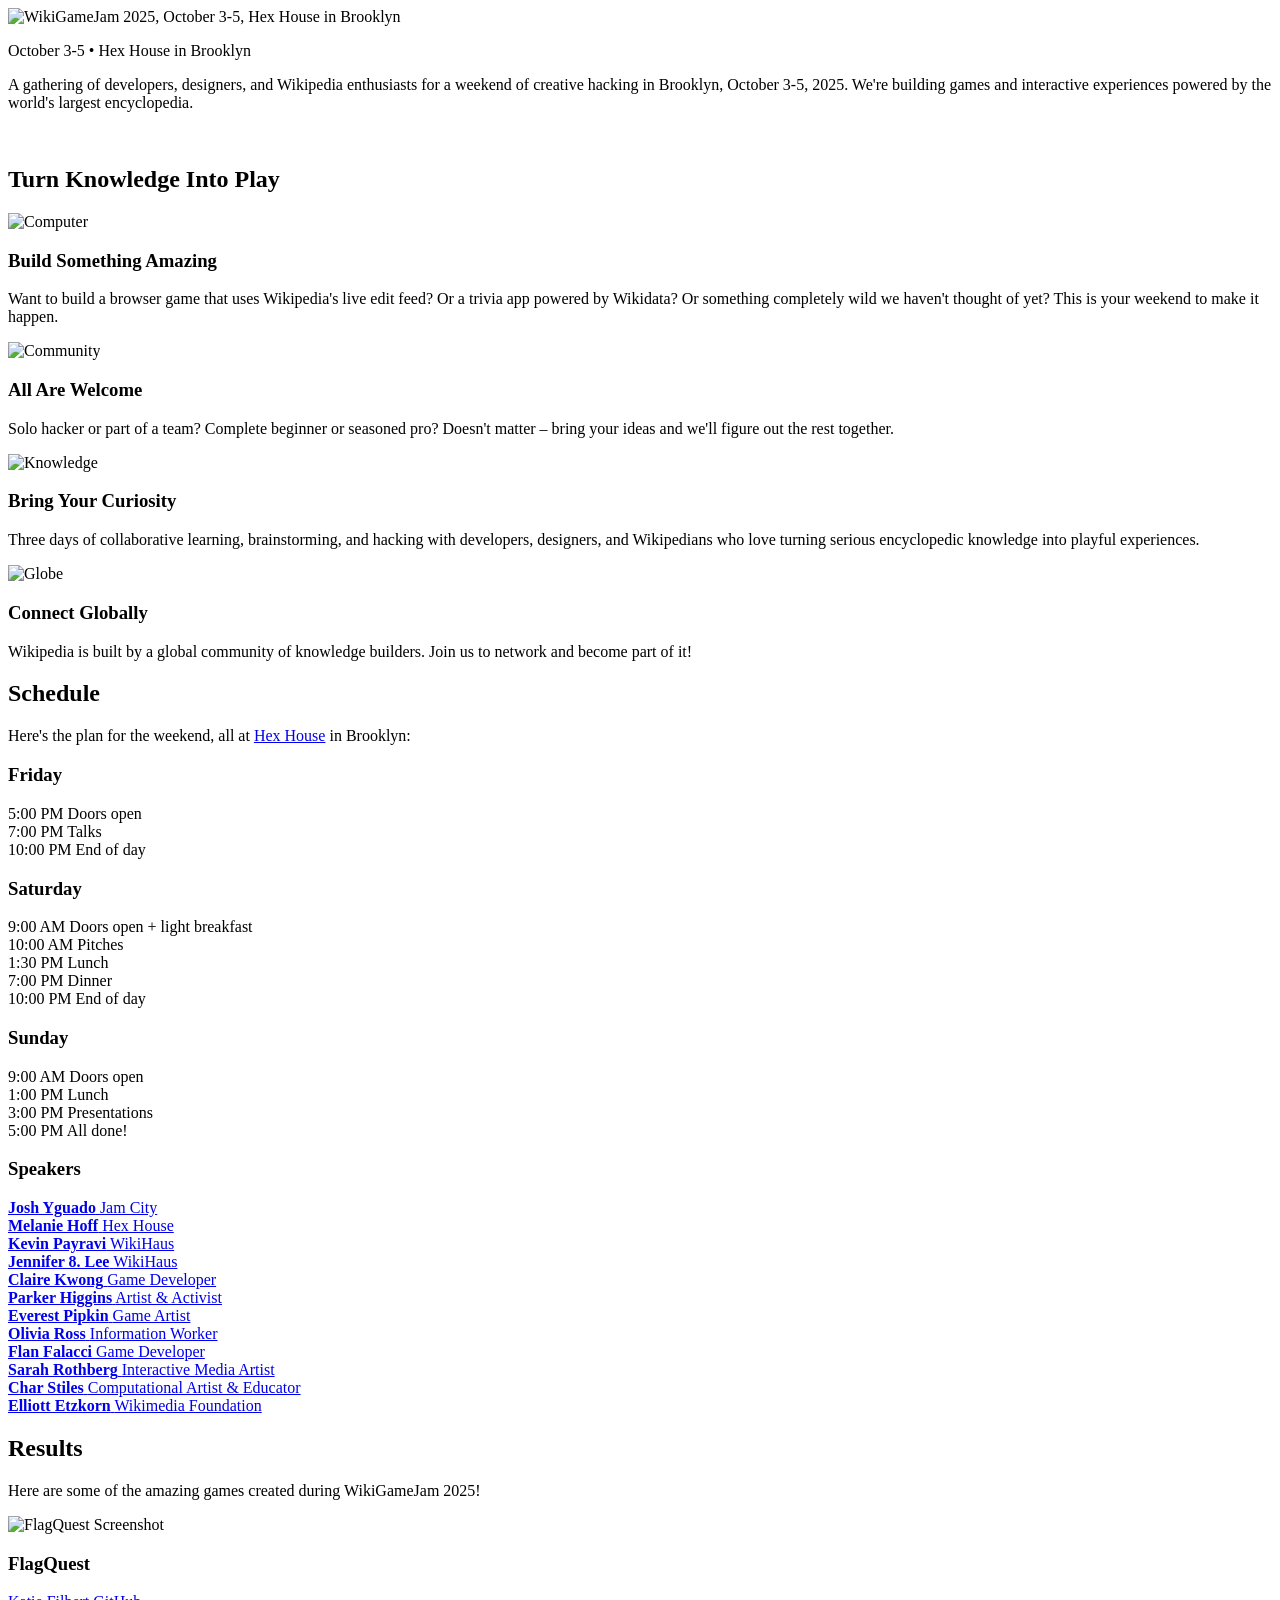
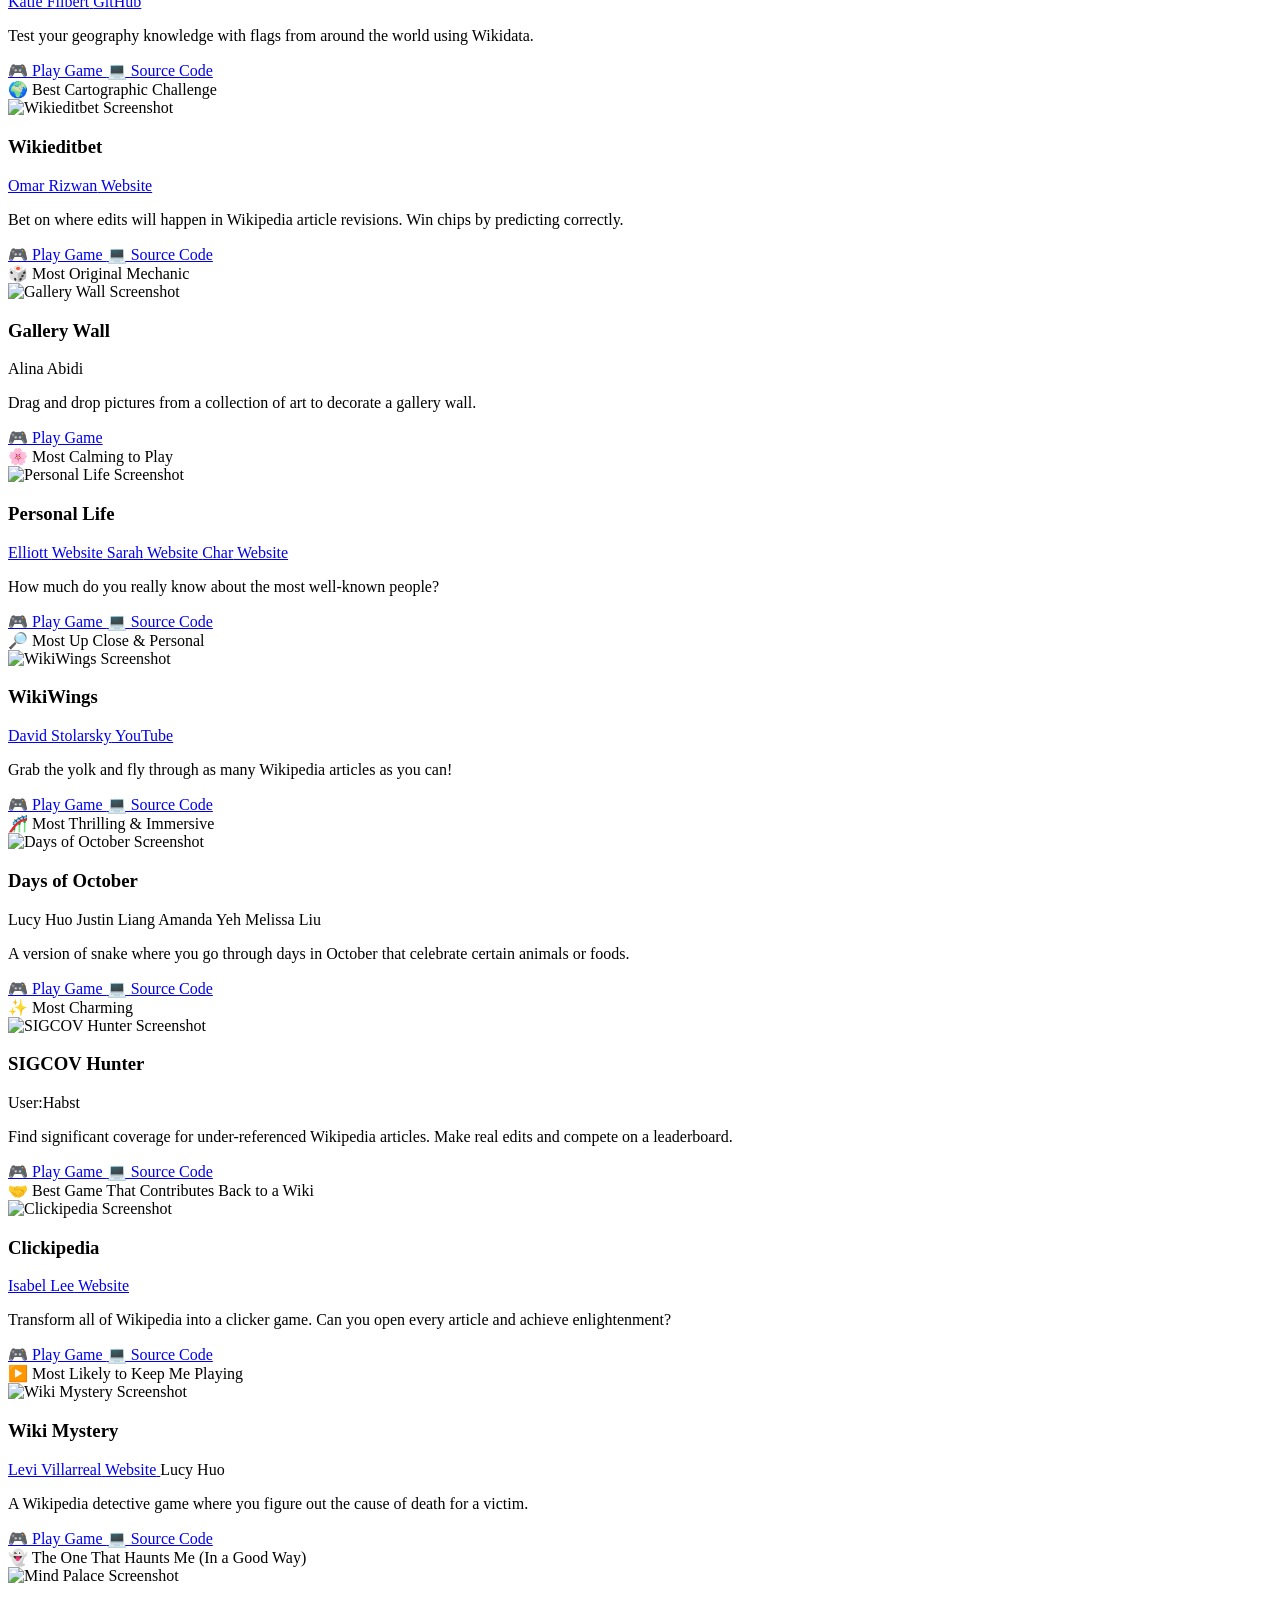
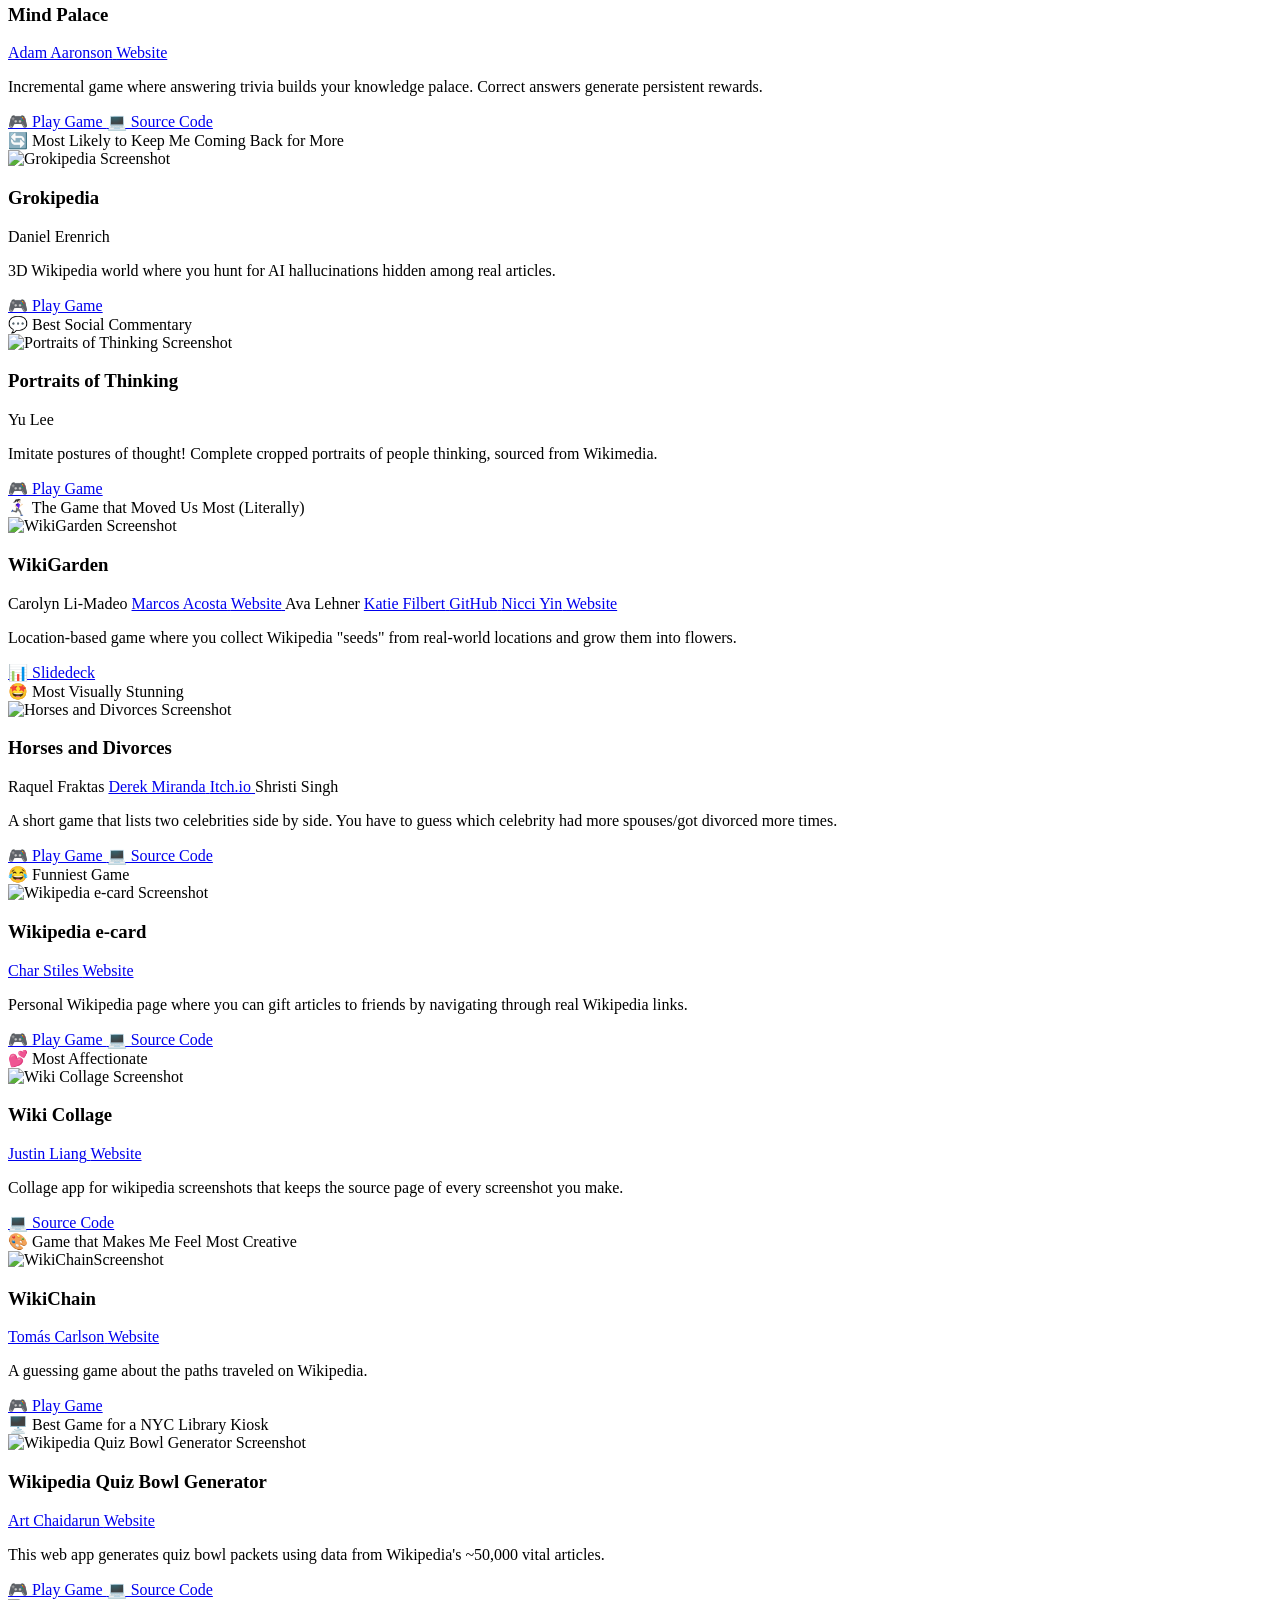
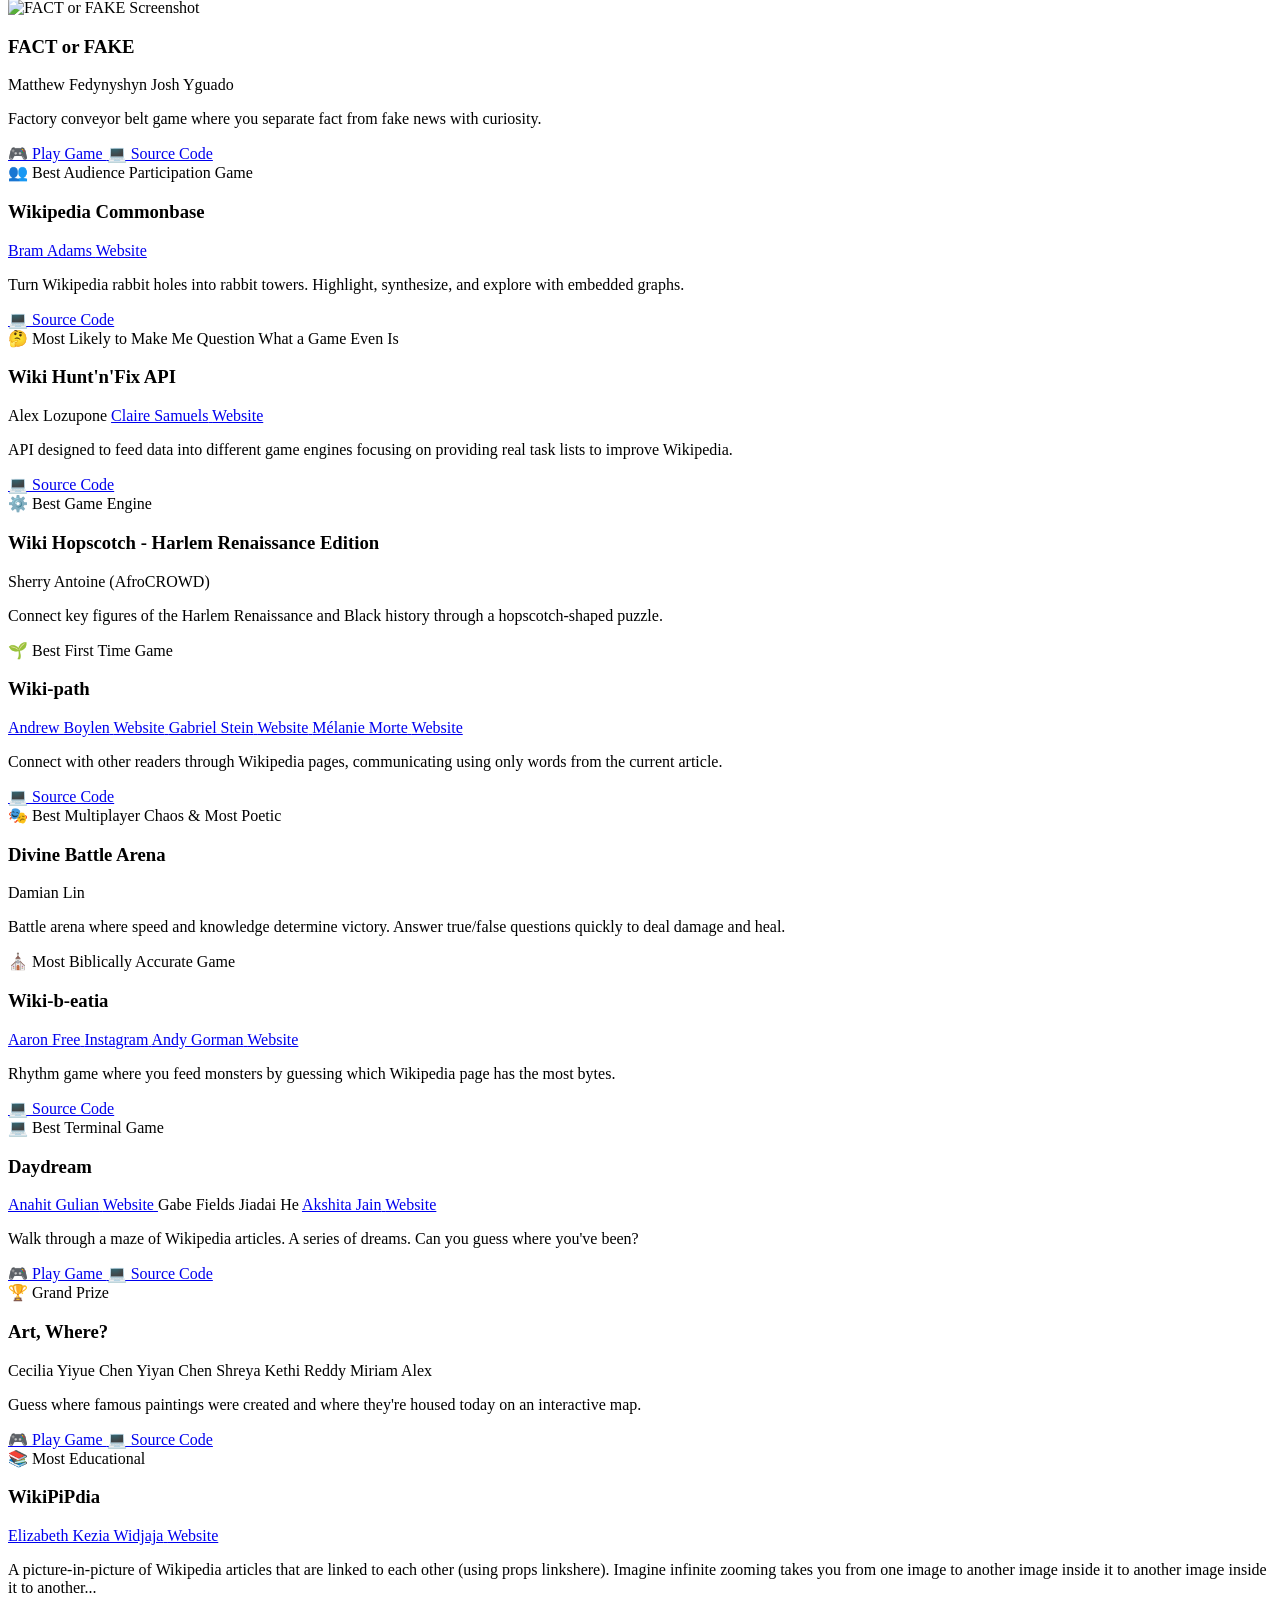
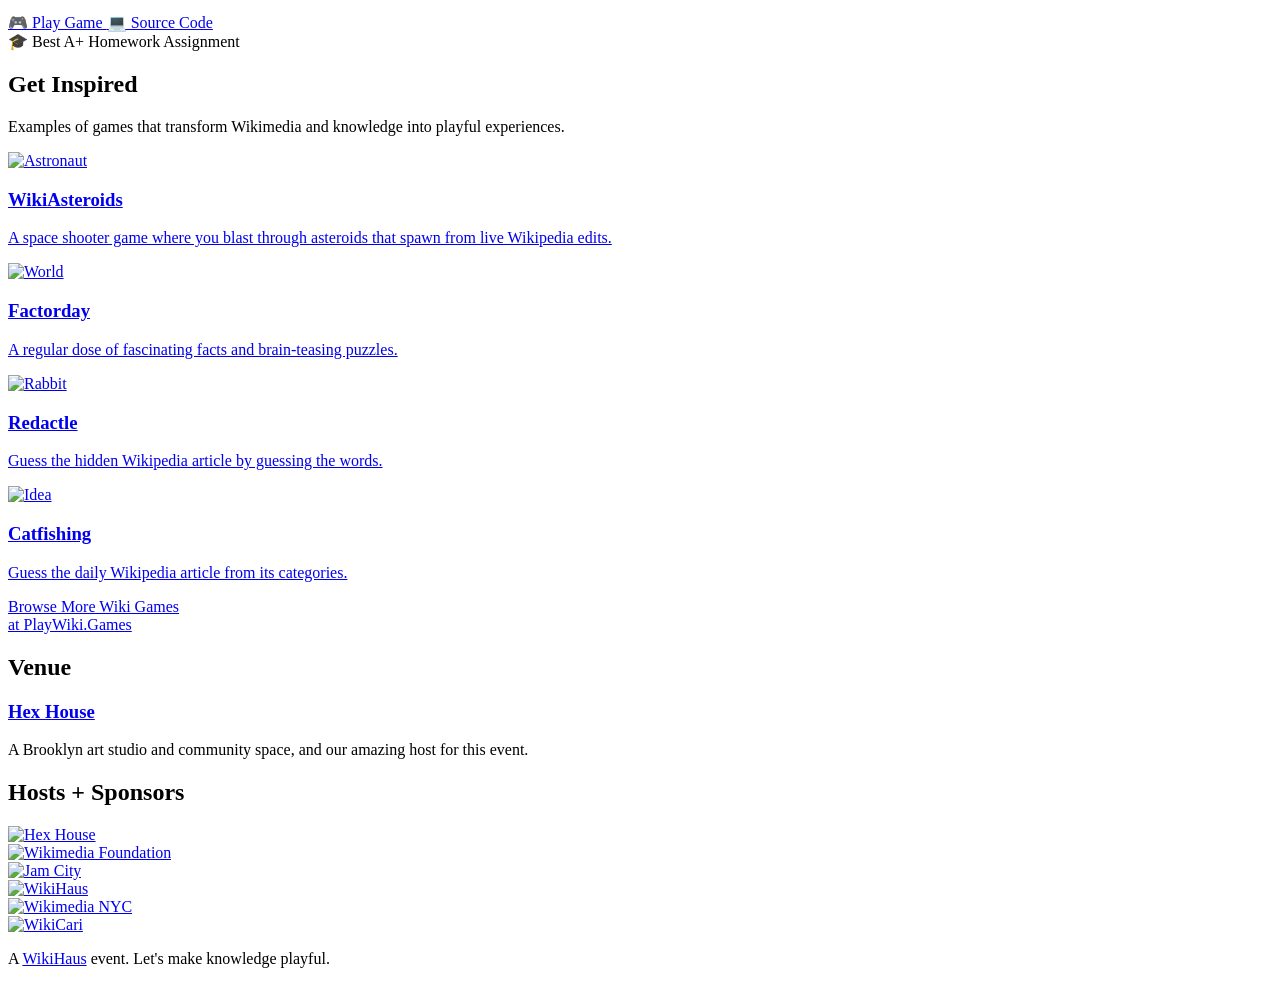
==== nyc-2025/index.html @ 2aea9318 "Adding playable link for Daydream" ====
<!DOCTYPE html>
<html lang="en">

<head>
    <meta charset="UTF-8">
    <meta name="viewport" content="width=device-width, initial-scale=1.0">
    <title>WikiGameJam 2025 | Brooklyn | October 3-5</title>
    <meta name="description"
        content="A creative hackathon for developers, designers, and Wikipedia enthusiasts to make playful games inspired by Wikipedia.">
    <link rel="icon" type="image/x-icon" href="/favicon.ico">
    <link rel="stylesheet" href="nyc-2025.css">
</head>

<body>
    <header class="hero">
        <img src="../img/banner.jpg" alt="WikiGameJam 2025, October 3-5, Hex House in Brooklyn"
            title="WikiGameJam 2025, October 3-5, Hex House in Brooklyn" class="hero-banner">
        <div class="container">
            <p class="hero-subtitle">October 3-5 • Hex House in Brooklyn</p>
            <p class="hero-description">
                A gathering of developers, designers, and Wikipedia enthusiasts for a weekend of creative hacking in
                Brooklyn, October 3-5, 2025.
                We're building games and interactive experiences powered by the world's largest encyclopedia.
            </p>
            <img src="../img/gif-cat.gif" alt="" class="header-cat">
        </div>
    </header>

    <main>
        <section class="section theme-green">
            <div class="container">
                <h2>Turn Knowledge Into Play</h2>
                <div class="grid-2">
                    <div class="card card-lg card-green">
                        <div class="card-icon">
                            <img src="../img/symbol-computer.svg" alt="Computer" class="media-lg">
                        </div>
                        <h3 class="text-header-lg text-uppercase">Build Something Amazing</h3>
                        <p class="description-compact">Want to build a browser game that uses Wikipedia's live edit feed? Or a trivia app powered by
                            Wikidata? Or something completely wild we haven't thought of yet? This is your weekend to
                            make it happen.</p>
                    </div>
                    <div class="card card-lg card-green">
                        <div class="card-icon">
                            <img src="../img/symbol-community.svg" alt="Community" class="media-lg">
                        </div>
                        <h3 class="text-header-lg text-uppercase">All Are Welcome</h3>
                        <p class="description-compact">Solo hacker or part of a team? Complete beginner or seasoned pro? Doesn't matter – bring your
                            ideas and we'll figure out the rest together.</p>
                    </div>
                    <div class="card card-lg card-green">
                        <div class="card-icon">
                            <img src="../img/symbol-knowledge.svg" alt="Knowledge" class="media-lg">
                        </div>
                        <h3 class="text-header-lg text-uppercase">Bring Your Curiosity</h3>
                        <p class="description-compact">Three days of collaborative learning, brainstorming, and hacking with developers, designers,
                            and Wikipedians who love turning serious encyclopedic knowledge into playful experiences.
                        </p>
                    </div>
                    <div class="card card-lg card-green">
                        <div class="card-icon">
                            <img src="../img/symbol-globe.svg" alt="Globe" class="media-lg">
                        </div>
                        <h3 class="text-header-lg text-uppercase">Connect Globally</h3>
                        <p class="description-compact">Wikipedia is built by a global community of knowledge builders. Join us to network and become
                            part of it!</p>
                    </div>
                </div>
            </div>
        </section>

        <section class="section theme-orange">
            <div class="container">
                <h2>Schedule</h2>
                <p class="description">
                    Here's the plan for the weekend, all at <a href="https://hexhouse.studio/" target="_blank"
                        rel="noopener">Hex
                        House</a> in Brooklyn:
                </p>
                <div class="grid-3">
                    <div class="card card-lg card-orange">
                        <h3 class="text-header-lg text-uppercase">Friday</h3>
                        <div class="list-item">
                            <span class="list-item-left">5:00 PM</span>
                            <span class="list-item-right">Doors open</span>
                        </div>
                        <div class="list-item">
                            <span class="list-item-left">7:00 PM</span>
                            <span class="list-item-right">Talks</span>
                        </div>
                        <div class="list-item">
                            <span class="list-item-left">10:00 PM</span>
                            <span class="list-item-right">End of day</span>
                        </div>
                    </div>
                    <div class="card card-lg card-orange">
                        <h3 class="text-header-lg text-uppercase">Saturday</h3>
                        <div class="list-item">
                            <span class="list-item-left">9:00 AM</span>
                            <span class="list-item-right">Doors open + light breakfast</span>
                        </div>
                        <div class="list-item">
                            <span class="list-item-left">10:00 AM</span>
                            <span class="list-item-right">Pitches</span>
                        </div>
                        <div class="list-item">
                            <span class="list-item-left">1:30 PM</span>
                            <span class="list-item-right">Lunch</span>
                        </div>
                        <div class="list-item">
                            <span class="list-item-left">7:00 PM</span>
                            <span class="list-item-right">Dinner</span>
                        </div>
                        <div class="list-item">
                            <span class="list-item-left">10:00 PM</span>
                            <span class="list-item-right">End of day</span>
                        </div>
                    </div>
                    <div class="card card-lg card-orange">
                        <h3 class="text-header-lg text-uppercase">Sunday</h3>
                        <div class="list-item">
                            <span class="list-item-left">9:00 AM</span>
                            <span class="list-item-right">Doors open</span>
                        </div>
                        <div class="list-item">
                            <span class="list-item-left">1:00 PM</span>
                            <span class="list-item-right">Lunch</span>
                        </div>
                        <div class="list-item">
                            <span class="list-item-left">3:00 PM</span>
                            <span class="list-item-right">Presentations</span>
                        </div>
                        <div class="list-item">
                            <span class="list-item-left">5:00 PM</span>
                            <span class="list-item-right">All done!</span>
                        </div>
                    </div>
                </div>

                <div class="subsection">
                    <h3 class="subsection-header">Speakers</h3>
                    <div class="grid-auto">
                        <a href="https://www.jamcity.com/" target="_blank" rel="noopener">
                            <div class="card card-sm card-orange">
                                <strong class="text-header text-uppercase">Josh Yguado</strong>
                                <span class="text-subtitle text-italic">Jam City</span>
                            </div>
                        </a>
                        <a href="https://www.melaniehoff.com/" target="_blank" rel="noopener">
                            <div class="card card-sm card-orange">
                                <strong class="text-header text-uppercase">Melanie Hoff</strong>
                                <span class="text-subtitle text-italic">Hex House</span>
                            </div>
                        </a>
                        <a href="https://kevin.payravi.dev" target="_blank" rel="noopener">
                            <div class="card card-sm card-orange">
                                <strong class="text-header text-uppercase">Kevin Payravi</strong>
                                <span class="text-subtitle text-italic">WikiHaus</span>
                            </div>
                        </a>
                        <a href="https://www.jennifer8lee.com/" target="_blank" rel="noopener">
                            <div class="card card-sm card-orange">
                                <strong class="text-header text-uppercase">Jennifer 8. Lee</strong>
                                <span class="text-subtitle text-italic">WikiHaus</span>
                            </div>
                        </a>
                        <a href="https://clairekwong.com/" target="_blank" rel="noopener">
                            <div class="card card-sm card-orange">
                                <strong class="text-header text-uppercase">Claire Kwong</strong>
                                <span class="text-subtitle text-italic">Game Developer</span>
                            </div>
                        </a>
                        <a href="https://parkerhiggins.net/" target="_blank" rel="noopener">
                            <div class="card card-sm card-orange">
                                <strong class="text-header text-uppercase">Parker Higgins</strong>
                                <span class="text-subtitle text-italic">Artist & Activist</span>
                            </div>
                        </a>
                        <a href="https://everest-pipkin.com/" target="_blank" rel="noopener">
                            <div class="card card-sm card-orange">
                                <strong class="text-header text-uppercase">Everest Pipkin</strong>
                                <span class="text-subtitle text-italic">Game Artist</span>
                            </div>
                        </a>
                        <a href="https://oliviaross.hotglue.me/" target="_blank" rel="noopener">
                            <div class="card card-sm card-orange">
                                <strong class="text-header text-uppercase">Olivia Ross</strong>
                                <span class="text-subtitle text-italic">Information Worker</span>
                            </div>
                        </a>
                        <a href="https://flan.itch.io/" target="_blank" rel="noopener">
                            <div class="card card-sm card-orange">
                                <strong class="text-header text-uppercase">Flan Falacci</strong>
                                <span class="text-subtitle text-italic">Game Developer</span>
                            </div>
                        </a>
                        <a href="https://sarahrothberg.com/" target="_blank" rel="noopener">
                            <div class="card card-sm card-orange">
                                <strong class="text-header text-uppercase">Sarah Rothberg</strong>
                                <span class="text-subtitle text-italic">Interactive Media Artist</span>
                            </div>
                        </a>
                        <a href="https://charstiles.com/" target="_blank" rel="noopener">
                            <div class="card card-sm card-orange">
                                <strong class="text-header text-uppercase">Char Stiles</strong>
                                <span class="text-subtitle text-italic">Computational Artist & Educator</span>
                            </div>
                        </a>
                        <a href="https://elliottetzkorn.com/" target="_blank" rel="noopener">
                            <div class="card card-sm card-orange">
                                <strong class="text-header text-uppercase">Elliott Etzkorn</strong>
                                <span class="text-subtitle text-italic">Wikimedia Foundation</span>
                            </div>
                        </a>
                    </div>
                </div>
            </div>
        </section>

        <section class="section theme-blue">
            <div class="container">
                <h2>Results</h2>
                <p class="description">
                    Here are some of the amazing games created during WikiGameJam 2025!
                </p>
                <div class="games-grid">
                    <div class="game-card">
                        <div class="game-screenshot-container">
                            <img src="../img/2025-nyc-flagquest.png" alt="FlagQuest Screenshot" class="game-screenshot">
                        </div>
                        <div class="game-content">
                            <h3>FlagQuest</h3>
                            <div class="game-authors">
                                <div class="authors-list">
                                    <a href="https://github.com/filbertkm" target="_blank" rel="noopener"
                                        class="author-link">
                                        <span class="author-name">Katie Filbert</span>
                                        <span class="author-social">GitHub</span>
                                    </a>
                                </div>
                            </div>
                            <p class="game-description">Test your geography knowledge with flags from around the world
                                using Wikidata.</p>
                            <div class="game-links">
                                <a href="https://filbertkm.github.io/flagquest/" target="_blank" rel="noopener"
                                    class="game-link play-link">
                                    🎮 Play Game
                                </a>
                                <a href="https://github.com/filbertkm/flagquest" target="_blank" rel="noopener"
                                    class="game-link code-link">
                                    💻 Source Code
                                </a>
                            </div>
                            <div class="winning-badge">
                                <span class="badge-text">🌍 <span class="badge-text-content">Best Cartographic
                                        Challenge</span></span>
                            </div>
                        </div>
                    </div>

                    <div class="game-card">
                        <div class="game-screenshot-container">
                            <img src="../img/2025-nyc-wikieditbet.png" alt="Wikieditbet Screenshot"
                                class="game-screenshot">
                        </div>
                        <div class="game-content">
                            <h3>Wikieditbet</h3>
                            <div class="game-authors">
                                <div class="authors-list">
                                    <a href="https://omar.website" target="_blank" rel="noopener" class="author-link">
                                        <span class="author-name">Omar Rizwan</span>
                                        <span class="author-social">Website</span>
                                    </a>
                                </div>
                            </div>
                            <p class="game-description">Bet on where edits will happen in Wikipedia article revisions.
                                Win chips by predicting correctly.</p>
                            <div class="game-links">
                                <a href="https://omar.website/wikieditbet/" target="_blank" rel="noopener"
                                    class="game-link play-link">
                                    🎮 Play Game
                                </a>
                                <a href="https://github.com/osnr/wikieditbet" target="_blank" rel="noopener"
                                    class="game-link code-link">
                                    💻 Source Code
                                </a>
                            </div>
                            <div class="winning-badge">
                                <span class="badge-text">🎲 <span class="badge-text-content">Most Original
                                        Mechanic</span></span>
                            </div>
                        </div>
                    </div>

                    <div class="game-card">
                        <div class="game-screenshot-container">
                            <img src="../img/2025-nyc-gallerywall.png" alt="Gallery Wall Screenshot"
                                class="game-screenshot">
                        </div>
                        <div class="game-content">
                            <h3>Gallery Wall</h3>
                            <div class="game-authors">
                                <div class="authors-list">
                                    <span class="author-name">Alina Abidi</span>
                                </div>
                            </div>
                            <p class="game-description">Drag and drop pictures from a collection of art to decorate a
                                gallery wall.</p>
                            <div class="game-links">
                                <a href="https://alinaf.github.io/gallery-wall/" target="_blank" rel="noopener"
                                    class="game-link play-link">
                                    🎮 Play Game
                                </a>
                            </div>
                            <div class="winning-badge">
                                <span class="badge-text">🌸 <span class="badge-text-content">Most Calming to
                                        Play</span></span>
                            </div>
                        </div>
                    </div>

                    <div class="game-card">
                        <div class="game-screenshot-container">
                            <img src="../img/2025-nyc-personallife.png" alt="Personal Life Screenshot"
                                class="game-screenshot">
                        </div>
                        <div class="game-content">
                            <h3>Personal Life</h3>
                            <div class="game-authors">
                                <div class="authors-list">
                                    <a href="https://elliottetzkorn.com" target="_blank" rel="noopener"
                                        class="author-link">
                                        <span class="author-name">Elliott</span>
                                        <span class="author-social">Website</span>
                                    </a>
                                    <a href="https://sarahchekfa.me" target="_blank" rel="noopener" class="author-link">
                                        <span class="author-name">Sarah</span>
                                        <span class="author-social">Website</span>
                                    </a>
                                    <a href="https://charstiles.com" target="_blank" rel="noopener" class="author-link">
                                        <span class="author-name">Char</span>
                                        <span class="author-social">Website</span>
                                    </a>
                                </div>
                            </div>
                            <p class="game-description">How much do you really know about the most well-known people?
                            </p>
                            <div class="game-links">
                                <a href="https://personallife.toolforge.org" target="_blank" rel="noopener"
                                    class="game-link play-link">
                                    🎮 Play Game
                                </a>
                                <a href="https://gitlab.wikimedia.org/repos/future-audiences/personallife"
                                    target="_blank" rel="noopener" class="game-link code-link">
                                    💻 Source Code
                                </a>
                            </div>
                            <div class="winning-badge">
                                <span class="badge-text">🔎 <span class="badge-text-content">Most Up Close &
                                        Personal</span></span>
                            </div>
                        </div>
                    </div>

                    <div class="game-card">
                        <div class="game-screenshot-container">
                            <img src="../img/2025-nyc-wikiwings.png" alt="WikiWings Screenshot" class="game-screenshot">
                        </div>
                        <div class="game-content">
                            <h3>WikiWings</h3>
                            <div class="game-authors">
                                <div class="authors-list">
                                    <a href="https://www.youtube.com/@dddnnn555" target="_blank" rel="noopener"
                                        class="author-link">
                                        <span class="author-name">David Stolarsky</span>
                                        <span class="author-social">YouTube</span>
                                    </a>
                                </div>
                            </div>
                            <p class="game-description">Grab the yolk and fly through as many Wikipedia articles as you
                                can!</p>
                            <div class="game-links">
                                <a href="https://www.d13y.co/wikiwings/" target="_blank" rel="noopener"
                                    class="game-link play-link">
                                    🎮 Play Game
                                </a>
                                <a href="https://github.com/ddnn55/WikiWings" target="_blank" rel="noopener"
                                    class="game-link code-link">
                                    💻 Source Code
                                </a>
                            </div>
                            <div class="winning-badge">
                                <span class="badge-text">🎢 <span class="badge-text-content">Most Thrilling &
                                        Immersive</span></span>
                            </div>
                        </div>
                    </div>

                    <div class="game-card">
                        <div class="game-screenshot-container">
                            <img src="../img/2025-nyc-daysofoctober.png" alt="Days of October Screenshot"
                                class="game-screenshot">
                        </div>
                        <div class="game-content">
                            <h3>Days of October</h3>
                            <div class="game-authors">
                                <div class="authors-list">
                                    <span class="author-name">Lucy Huo</span>
                                    <span class="author-name">Justin Liang</span>
                                    <span class="author-name">Amanda Yeh</span>
                                    <span class="author-name">Melissa Liu</span>
                                </div>
                            </div>
                            <p class="game-description">A version of snake where you go through days in October that
                                celebrate certain animals or foods.</p>
                            <div class="game-links">
                                <a href="https://daysofoctober.netlify.app/" target="_blank" rel="noopener"
                                    class="game-link play-link">
                                    🎮 Play Game
                                </a>
                                <a href="https://github.com/whgdk/snake-game/tree/main" target="_blank" rel="noopener"
                                    class="game-link code-link">
                                    💻 Source Code
                                </a>
                            </div>
                            <div class="winning-badge">
                                <span class="badge-text">✨ <span class="badge-text-content">Most Charming</span></span>
                            </div>
                        </div>
                    </div>

                    <div class="game-card">
                        <div class="game-screenshot-container">
                            <img src="../img/2025-nyc-sigcovhunter.png" alt="SIGCOV Hunter Screenshot"
                                class="game-screenshot">
                        </div>
                        <div class="game-content">
                            <h3>SIGCOV Hunter</h3>
                            <div class="game-authors">
                                <div class="authors-list">
                                    <span class="author-name">User:Habst</span>
                                </div>
                            </div>
                            <p class="game-description">Find significant coverage for under-referenced Wikipedia
                                articles. Make real edits and compete on a leaderboard.</p>
                            <div class="game-links">
                                <a href="https://sigcovhunter.toolforge.org/" target="_blank" rel="noopener"
                                    class="game-link play-link">
                                    🎮 Play Game
                                </a>
                                <a href="https://github.com/WikiHabst/sigcov-hunter" target="_blank" rel="noopener"
                                    class="game-link code-link">
                                    💻 Source Code
                                </a>
                            </div>
                            <div class="winning-badge">
                                <span class="badge-text">🤝 <span class="badge-text-content">Best Game That Contributes
                                        Back to a Wiki</span></span>
                            </div>
                        </div>
                    </div>

                    <div class="game-card">
                        <div class="game-screenshot-container">
                            <img src="../img/2025-nyc-clickipedia.png" alt="Clickipedia Screenshot"
                                class="game-screenshot">
                        </div>
                        <div class="game-content">
                            <h3>Clickipedia</h3>
                            <div class="game-authors">
                                <div class="authors-list">
                                    <a href="https://isabellee.me" target="_blank" rel="noopener" class="author-link">
                                        <span class="author-name">Isabel Lee</span>
                                        <span class="author-social">Website</span>
                                    </a>
                                </div>
                            </div>
                            <p class="game-description">Transform all of Wikipedia into a clicker game. Can you open
                                every article and achieve enlightenment?</p>
                            <div class="game-links">
                                <a href="https://isabellee.me/clickipedia/" target="_blank" rel="noopener"
                                    class="game-link play-link">
                                    🎮 Play Game
                                </a>
                                <a href="https://github.com/isabelringing1/clickipedia" target="_blank" rel="noopener"
                                    class="game-link code-link">
                                    💻 Source Code
                                </a>
                            </div>
                            <div class="winning-badge">
                                <span class="badge-text">▶️ <span class="badge-text-content">Most Likely to Keep Me
                                        Playing</span></span>
                            </div>
                        </div>
                    </div>

                    <div class="game-card">
                        <div class="game-screenshot-container">
                            <img src="../img/2025-nyc-wikimystery.png" alt="Wiki Mystery Screenshot"
                                class="game-screenshot">
                        </div>
                        <div class="game-content">
                            <h3>Wiki Mystery</h3>
                            <div class="game-authors">
                                <div class="authors-list">
                                    <a href="https://leviv.cool" target="_blank" rel="noopener" class="author-link">
                                        <span class="author-name">Levi Villarreal</span>
                                        <span class="author-social">Website</span>
                                    </a>
                                    <span class="author-name">Lucy Huo</span>
                                </div>
                            </div>
                            <p class="game-description">A Wikipedia detective game where you figure out the cause of
                                death for a victim.</p>
                            <div class="game-links">
                                <a href="https://leviv.cool/wikigame/" target="_blank" rel="noopener"
                                    class="game-link play-link">
                                    🎮 Play Game
                                </a>
                                <a href="https://github.com/leviv/wikigame" target="_blank" rel="noopener"
                                    class="game-link code-link">
                                    💻 Source Code
                                </a>
                            </div>
                            <div class="winning-badge">
                                <span class="badge-text">👻 <span class="badge-text-content">The One That Haunts Me (In
                                        a Good Way)</span></span>
                            </div>
                        </div>
                    </div>

                    <div class="game-card">
                        <div class="game-screenshot-container">
                            <img src="../img/2025-nyc-mindpalace.png" alt="Mind Palace Screenshot" class="game-screenshot">
                        </div>
                        <div class="game-content">
                            <h3>Mind Palace</h3>
                            <div class="game-authors">
                                <div class="authors-list">
                                    <a href="https://aaronson.org" target="_blank" rel="noopener" class="author-link">
                                        <span class="author-name">Adam Aaronson</span>
                                        <span class="author-social">Website</span>
                                    </a>
                                </div>
                            </div>
                            <p class="game-description">Incremental game where answering trivia builds your knowledge
                                palace. Correct answers generate persistent rewards.</p>
                            <div class="game-links">
                                <a href="https://mindpalace.fun" target="_blank" rel="noopener"
                                    class="game-link play-link">
                                    🎮 Play Game
                                </a>
                                <a href="https://github.com/adamaaronson/mind-palace" target="_blank" rel="noopener"
                                    class="game-link code-link">
                                    💻 Source Code
                                </a>
                            </div>
                            <div class="winning-badge">
                                <span class="badge-text">🔄 Most Likely to Keep Me Coming Back for More</span>
                            </div>
                        </div>
                    </div>

                    <div class="game-card">
                        <div class="game-screenshot-container">
                            <img src="../img/2025-nyc-grokipedia.png" alt="Grokipedia Screenshot" class="game-screenshot">
                        </div>
                        <div class="game-content">
                            <h3>Grokipedia</h3>
                            <div class="game-authors">
                                <div class="authors-list">
                                    <span class="author-name">Daniel Erenrich</span>
                                </div>
                            </div>
                            <p class="game-description">3D Wikipedia world where you hunt for AI hallucinations hidden
                                among real articles.</p>
                            <div class="game-links">
                                <a href="https://derenrich.itch.io/grokipedia" target="_blank" rel="noopener"
                                    class="game-link play-link">
                                    🎮 Play Game
                                </a>
                            </div>
                            <div class="winning-badge">
                                <span class="badge-text">💬 Best Social Commentary</span>
                            </div>
                        </div>
                    </div>

                    <div class="game-card">
                        <div class="game-screenshot-container">
                            <img src="../img/2025-nyc-portraitsofthinking.png" alt="Portraits of Thinking Screenshot"
                                class="game-screenshot">
                        </div>
                        <div class="game-content">
                            <h3>Portraits of Thinking</h3>
                            <div class="game-authors">
                                <div class="authors-list">
                                    <span class="author-name">Yu Lee</span>
                                </div>
                            </div>
                            <p class="game-description">Imitate postures of thought! Complete cropped portraits of
                                people thinking, sourced from
                                Wikimedia.</p>
                            <div class="game-links">
                                <a href="https://leey611.github.io/wikiportraitsofthinking/" target="_blank"
                                    rel="noopener" class="game-link play-link">
                                    🎮 Play Game
                                </a>
                            </div>
                            <div class="winning-badge">
                                <span class="badge-text">🏃🏻‍♀️‍➡️ <span class="badge-text-content">The Game that Moved
                                        Us
                                        Most (Literally)</span></span>
                            </div>
                        </div>
                    </div>

                    <div class="game-card">
                        <div class="game-screenshot-container">
                            <img src="../img/2025-nyc-wikigarden.png" alt="WikiGarden Screenshot" class="game-screenshot">
                        </div>
                        <div class="game-content">
                            <h3>WikiGarden</h3>
                            <div class="game-authors">
                                <div class="authors-list">
                                    <span class="author-name">Carolyn Li-Madeo</span>
                                    <a href="https://marcos.ac" target="_blank" rel="noopener" class="author-link">
                                        <span class="author-name">Marcos Acosta</span>
                                        <span class="author-social">Website</span>
                                    </a>
                                    <span class="author-name">Ava Lehner</span>
                                    <a href="https://github.com/filbertkm" target="_blank" rel="noopener"
                                        class="author-link">
                                        <span class="author-name">Katie Filbert</span>
                                        <span class="author-social">GitHub</span>
                                    </a>
                                    <a href="https://nicciyin.com" target="_blank" rel="noopener" class="author-link">
                                        <span class="author-name">Nicci Yin</span>
                                        <span class="author-social">Website</span>
                                    </a>
                                </div>
                            </div>
                            <p class="game-description">Location-based game where you collect Wikipedia "seeds" from
                                real-world locations and grow them into flowers.</p>
                            <div class="game-links">
                                <a href="https://docs.google.com/presentation/d/1wGDzv6vZFPzsln1nugsM4jCDR2482KToN3lbVGG-cIU/edit?slide=id.p#slide=id.p"
                                    target="_blank" rel="noopener" class="game-link play-link">
                                    📊 Slidedeck
                                </a>
                            </div>
                            <div class="winning-badge">
                                <span class="badge-text">🤩 <span class="badge-text-content">Most Visually
                                        Stunning</span></span>
                            </div>
                        </div>
                    </div>

                    <div class="game-card">
                        <div class="game-screenshot-container">
                            <img src="../img/2025-nyc-horsesanddivorces.png" alt="Horses and Divorces Screenshot"
                                class="game-screenshot">
                        </div>
                        <div class="game-content">
                            <h3>Horses and Divorces</h3>
                            <div class="game-authors">
                                <div class="authors-list">
                                    <span class="author-name">Raquel Fraktas</span>
                                    <a href="https://derekmiranda.itch.io/" target="_blank" rel="noopener"
                                        class="author-link">
                                        <span class="author-name">Derek Miranda</span>
                                        <span class="author-social">Itch.io</span>
                                    </a>
                                    <span class="author-name">Shristi Singh</span>
                                </div>
                            </div>
                            <p class="game-description">A short game that lists two celebrities side by side. You have
                                to guess which celebrity had more spouses/got divorced more times.</p>
                            <div class="game-links">
                                <a href="https://derekmiranda.itch.io/horses-and-divorces" target="_blank"
                                    rel="noopener" class="game-link play-link">
                                    🎮 Play Game
                                </a>
                                <a href="https://github.com/derekmiranda/horses-and-divorces" target="_blank"
                                    rel="noopener" class="game-link code-link">
                                    💻 Source Code
                                </a>
                            </div>
                            <div class="winning-badge">
                                <span class="badge-text">😂 <span class="badge-text-content">Funniest Game</span></span>
                            </div>
                        </div>
                    </div>

                    <div class="game-card">
                        <div class="game-screenshot-container">
                            <img src="../img/2025-nyc-wikipediaecard.png" alt="Wikipedia e-card Screenshot"
                                class="game-screenshot">
                        </div>
                        <div class="game-content">
                            <h3>Wikipedia e-card</h3>
                            <div class="game-authors">
                                <div class="authors-list">
                                    <a href="https://charstiles.com" target="_blank" rel="noopener" class="author-link">
                                        <span class="author-name">Char Stiles</span>
                                        <span class="author-social">Website</span>
                                    </a>
                                </div>
                            </div>
                            <p class="game-description">Personal Wikipedia page where you can gift articles to friends
                                by navigating through real Wikipedia links.</p>
                            <div class="game-links">
                                <a href="https://veripedia.replit.app/" target="_blank" rel="noopener"
                                    class="game-link play-link">
                                    🎮 Play Game
                                </a>
                                <a href="https://github.com/CharStiles/vera_bday_card" target="_blank" rel="noopener"
                                    class="game-link code-link">
                                    💻 Source Code
                                </a>
                            </div>
                            <div class="winning-badge">
                                <span class="badge-text">💕 <span class="badge-text-content">Most
                                        Affectionate</span></span>
                            </div>
                        </div>
                    </div>

                    <div class="game-card">
                        <div class="game-screenshot-container">
                            <img src="../img/2025-nyc-wikicollage.png" alt="Wiki Collage Screenshot"
                                class="game-screenshot">
                        </div>
                        <div class="game-content">
                            <h3>Wiki Collage</h3>
                            <div class="game-authors">
                                <div class="authors-list">
                                    <a href="https://www.justinliang.me/" target="_blank" rel="noopener"
                                        class="author-link">
                                        <span class="author-name">Justin Liang</span>
                                        <span class="author-social">Website</span>
                                    </a>
                                </div>
                            </div>
                            <p class="game-description">Collage app for wikipedia screenshots that keeps the source page
                                of every screenshot you make.</p>
                            <div class="game-links">
                                <a href="https://github.com/justinliang1020/wikicollage/" target="_blank" rel="noopener"
                                    class="game-link code-link">
                                    💻 Source Code
                                </a>
                            </div>
                            <div class="winning-badge">
                                <span class="badge-text">🎨 Game that Makes Me Feel Most Creative</span>
                            </div>
                        </div>
                    </div>

                    <div class="game-card">
                        <div class="game-screenshot-container">
                            <img src="../img/2025-nyc-wikichain.png" alt="WikiChainScreenshot" class="game-screenshot">
                        </div>
                        <div class="game-content">
                            <h3>WikiChain</h3>
                            <div class="game-authors">
                                <div class="authors-list">
                                    <a href="https://tomascarlson.com" target="_blank" rel="noopener"
                                        class="author-link">
                                        <span class="author-name">Tomás Carlson</span>
                                        <span class="author-social">Website</span>
                                    </a>
                                </div>
                            </div>
                            <p class="game-description">A guessing game about the paths traveled on Wikipedia.</p>
                            <div class="game-links">
                                <a href="https://wikichain.org/" target="_blank" rel="noopener"
                                    class="game-link play-link">
                                    🎮 Play Game
                                </a>
                            </div>
                            <div class="winning-badge">
                                <span class="badge-text">🖥️ Best Game for a NYC Library Kiosk</span>
                            </div>
                        </div>
                    </div>

                    <div class="game-card">
                        <div class="game-screenshot-container">
                            <img src="../img/2025-nyc-quizbowlgenerator.png" alt="Wikipedia Quiz Bowl Generator Screenshot"
                                class="game-screenshot">
                        </div>
                        <div class="game-content">
                            <h3>Wikipedia Quiz Bowl Generator</h3>
                            <div class="game-authors">
                                <div class="authors-list">
                                    <a href="https://chaidarun.com" target="_blank" rel="noopener" class="author-link">
                                        <span class="author-name">Art Chaidarun</span>
                                        <span class="author-social">Website</span>
                                    </a>
                                </div>
                            </div>
                            <p class="game-description">This web app generates quiz bowl packets using data from
                                Wikipedia's ~50,000 vital articles.</p>
                            <div class="game-links">
                                <a href="https://artnc.github.io/wikipedia-quiz-bowl-generator/" target="_blank"
                                    rel="noopener" class="game-link play-link">
                                    🎮 Play Game
                                </a>
                                <a href="https://github.com/artnc/wikipedia-quiz-bowl-generator" target="_blank"
                                    rel="noopener" class="game-link code-link">
                                    💻 Source Code
                                </a>
                            </div>
                        </div>
                    </div>

                    <div class="game-card">
                        <div class="game-screenshot-container">
                            <img src="../img/2025-nyc-factorfake.png" alt="FACT or FAKE Screenshot"
                                class="game-screenshot">
                        </div>
                        <div class="game-content">
                            <h3>FACT or FAKE</h3>
                            <div class="game-authors">
                                <div class="authors-list">
                                    <span class="author-name">Matthew Fedynyshyn</span>
                                    <span class="author-name">Josh Yguado</span>
                                </div>
                            </div>
                            <p class="game-description">Factory conveyor belt game where you separate fact from fake
                                news with curiosity.</p>
                            <div class="game-links">
                                <a href="https://mfedy.github.io/fake-or-fact/" target="_blank" rel="noopener"
                                    class="game-link play-link">
                                    🎮 Play Game
                                </a>
                                <a href="https://github.com/mfedy/fake-or-fact" target="_blank" rel="noopener"
                                    class="game-link code-link">
                                    💻 Source Code
                                </a>
                            </div>
                            <div class="winning-badge">
                                <span class="badge-text">👥 Best Audience Participation Game</span>
                            </div>
                        </div>
                    </div>

                    <div class="game-card">
                        <div class="game-content">
                            <h3>Wikipedia Commonbase</h3>
                            <div class="game-authors">
                                <div class="authors-list">
                                    <a href="https://bramadams.dev" target="_blank" rel="noopener" class="author-link">
                                        <span class="author-name">Bram Adams</span>
                                        <span class="author-social">Website</span>
                                    </a>
                                </div>
                            </div>
                            <p class="game-description">Turn Wikipedia rabbit holes into rabbit towers. Highlight,
                                synthesize, and explore with embedded graphs.</p>
                            <div class="game-links">
                                <a href="https://github.com/bramses/wikicommonbase" target="_blank" rel="noopener"
                                    class="game-link code-link">
                                    💻 Source Code
                                </a>
                            </div>
                            <div class="winning-badge">
                                <span class="badge-text">🤔 <span class="badge-text-content">Most Likely to Make Me
                                        Question What a Game Even Is</span></span>
                            </div>
                        </div>
                    </div>

                    <div class="game-card">
                        <div class="game-content">
                            <h3>Wiki Hunt'n'Fix API</h3>
                            <div class="game-authors">
                                <div class="authors-list">
                                    <span class="author-name">Alex Lozupone</span>
                                    <a href="https://clairemation.com" target="_blank" rel="noopener"
                                        class="author-link">
                                        <span class="author-name">Claire Samuels</span>
                                        <span class="author-social">Website</span>
                                    </a>
                                </div>
                            </div>
                            <p class="game-description">API designed to feed data into different game engines
                                focusing on providing real task lists to improve Wikipedia.</p>
                            <div class="game-links">
                                <a href="https://github.com/clairemation/wikigame" target="_blank" rel="noopener"
                                    class="game-link code-link">
                                    💻 Source Code
                                </a>
                            </div>
                            <div class="winning-badge">
                                <span class="badge-text">⚙️ Best Game Engine</span>
                            </div>
                        </div>
                    </div>

                    <div class="game-card">
                        <div class="game-content">
                            <h3>Wiki Hopscotch - Harlem Renaissance Edition</h3>
                            <div class="game-authors">
                                <div class="authors-list">
                                    <span class="author-name">Sherry Antoine (AfroCROWD)</span>
                                </div>
                            </div>
                            <p class="game-description">Connect key figures of the Harlem Renaissance and Black history
                                through a hopscotch-shaped puzzle.</p>
                            <div class="winning-badge">
                                <span class="badge-text">🌱 Best First Time Game</span>
                            </div>
                        </div>
                    </div>

                    <div class="game-card">
                        <div class="game-content">
                            <h3>Wiki-path</h3>
                            <div class="game-authors">
                                <div class="authors-list">
                                    <a href="https://www.andrew-boylan.com/" target="_blank" rel="noopener"
                                        class="author-link">
                                        <span class="author-name">Andrew Boylen</span>
                                        <span class="author-social">Website</span>
                                    </a>
                                    <a href="https://gabestein.com" target="_blank" rel="noopener" class="author-link">
                                        <span class="author-name">Gabriel Stein</span>
                                        <span class="author-social">Website</span>
                                    </a>
                                    <a href="https://melaniemorte.com" target="_blank" rel="noopener"
                                        class="author-link">
                                        <span class="author-name">Mélanie Morte</span>
                                        <span class="author-social">Website</span>
                                    </a>
                                </div>
                            </div>
                            <p class="game-description">Connect with other readers through Wikipedia pages,
                                communicating using only words from the current article.</p>
                            <div class="game-links">
                                <a href="https://github.com/eastmountaincode/wiki-path-001" target="_blank"
                                    rel="noopener" class="game-link code-link">
                                    💻 Source Code
                                </a>
                            </div>
                            <div class="winning-badge">
                                <span class="badge-text">🎭 Best Multiplayer Chaos & Most Poetic</span>
                            </div>
                        </div>
                    </div>

                    <div class="game-card">
                        <div class="game-content">
                            <h3>Divine Battle Arena</h3>
                            <div class="game-authors">
                                <div class="authors-list">
                                    <span class="author-name">Damian Lin</span>
                                </div>
                            </div>
                            <p class="game-description">Battle arena where speed and knowledge determine victory. Answer
                                true/false questions quickly to deal damage and heal.</p>
                            <div class="winning-badge">
                                <span class="badge-text">⛪ Most Biblically Accurate Game</span>
                            </div>
                        </div>
                    </div>

                    <div class="game-card">
                        <div class="game-content">
                            <h3>Wiki-b-eatia</h3>
                            <div class="game-authors">
                                <div class="authors-list">
                                    <a href="https://www.instagram.com/tinted.window/" target="_blank" rel="noopener"
                                        class="author-link">
                                        <span class="author-name">Aaron Free</span>
                                        <span class="author-social">Instagram</span>
                                    </a>
                                    <a href="https://gorman.zone" target="_blank" rel="noopener" class="author-link">
                                        <span class="author-name">Andy Gorman</span>
                                        <span class="author-social">Website</span>
                                    </a>
                                </div>
                            </div>
                            <p class="game-description">Rhythm game where you feed monsters by guessing which Wikipedia
                                page has the most bytes.</p>
                            <div class="game-links">
                                <a href="https://github.com/bicyclesforthemind/wiki-b-eatia" target="_blank"
                                    rel="noopener" class="game-link code-link">
                                    💻 Source Code
                                </a>
                            </div>
                            <div class="winning-badge">
                                <span class="badge-text">💻 <span class="badge-text-content">Best Terminal
                                        Game</span></span>
                            </div>
                        </div>
                    </div>

                    <div class="game-card">
                        <div class="game-content">
                            <h3>Daydream</h3>
                            <div class="game-authors">
                                <div class="authors-list">
                                    <a href="https://anahitgulian.com" target="_blank" rel="noopener"
                                        class="author-link">
                                        <span class="author-name">Anahit Gulian</span>
                                        <span class="author-social">Website</span>
                                    </a>
                                    <span class="author-name">Gabe Fields</span>
                                    <span class="author-name">Jiadai He</span>
                                    <a href="https://akshita-jain.com" target="_blank" rel="noopener"
                                        class="author-link">
                                        <span class="author-name">Akshita Jain</span>
                                        <span class="author-social">Website</span>
                                    </a>
                                </div>
                            </div>
                            <p class="game-description">Walk through a maze of Wikipedia articles. A series of dreams.
                                Can you guess where you've been?</p>
                            <div class="game-links">
                                <a href="https://sathytrench.itch.io/daydream" target="_blank" rel="noopener"
                                    class="game-link play-link">
                                    🎮 Play Game
                                </a>
                                <a href="https://github.com/sathytrench/daydream" target="_blank" rel="noopener"
                                    class="game-link code-link">
                                    💻 Source Code
                                </a>
                            </div>
                            <div class="winning-badge">
                                <span class="badge-text">🏆 <span class="badge-text-content">Grand Prize</span></span>
                            </div>
                        </div>
                    </div>

                    <div class="game-card">
                        <div class="game-content">
                            <h3>Art, Where?</h3>
                            <div class="game-authors">
                                <div class="authors-list">
                                    <span class="author-name">Cecilia Yiyue Chen</span>
                                    <span class="author-name">Yiyan Chen</span>
                                    <span class="author-name">Shreya Kethi Reddy</span>
                                    <span class="author-name">Miriam Alex</span>
                                </div>
                            </div>
                            <p class="game-description">Guess where famous paintings were created and where they're
                                housed today on an interactive map.</p>
                            <div class="game-links">
                                <a href="https://miriam-alex.github.io/artwhere/" target="_blank" rel="noopener"
                                    class="game-link play-link">
                                    🎮 Play Game
                                </a>
                                <a href="https://github.com/miriam-alex/artwhere" target="_blank" rel="noopener"
                                    class="game-link code-link">
                                    💻 Source Code
                                </a>
                            </div>
                            <div class="winning-badge">
                                <span class="badge-text">📚 <span class="badge-text-content">Most
                                        Educational</span></span>
                            </div>
                        </div>
                    </div>

                    <div class="game-card">
                        <div class="game-content">
                            <h3>WikiPiPdia</h3>
                            <div class="game-authors">
                                <div class="authors-list">
                                    <a href="https://klogs.e-kezia.com" target="_blank" rel="noopener"
                                        class="author-link">
                                        <span class="author-name">Elizabeth Kezia Widjaja</span>
                                        <span class="author-social">Website</span>
                                    </a>
                                </div>
                            </div>
                            <p class="game-description">A picture-in-picture of Wikipedia articles that are linked to
                                each other (using props linkshere). Imagine infinite zooming takes you from one
                                image to another image inside it to another image inside it to another...</p>
                            <div class="game-links">
                                <a href="https://ekkezia.github.io/wikigamejam-2025/" target="_blank" rel="noopener"
                                    class="game-link play-link">
                                    🎮 Play Game
                                </a>
                                <a href="https://github.com/ekkezia?tab=repositories" target="_blank" rel="noopener"
                                    class="game-link code-link">
                                    💻 Source Code
                                </a>
                            </div>
                            <div class="winning-badge">
                                <span class="badge-text">🎓 <span class="badge-text-content">Best A+ Homework
                                        Assignment</span></span>
                            </div>
                        </div>
                    </div>
                </div>
            </div>
        </section>

        <section class="section theme-cyan">
            <div class="container">
                <h2>Get Inspired</h2>
                <p class="description-wide">
                    Examples of games that transform Wikimedia and knowledge into playful experiences.
                </p>
                <div class="grid-2">
                    <a href="https://asteroids.wiki/" target="_blank" rel="noopener" class="card card-lg card-cyan">
                        <img src="../img/gif-astronaut.gif" alt="Astronaut" class="media-lg animated">
                        <h3 class="text-header-lg text-uppercase">WikiAsteroids</h3>
                        <p>A space shooter game where you blast through asteroids that spawn from live Wikipedia edits.
                        </p>
                    </a>
                    <a href="https://factorday.com/" target="_blank" rel="noopener" class="card card-lg card-cyan">
                        <img src="../img/gif-world.gif" alt="World" class="media-lg animated">
                        <h3 class="text-header-lg text-uppercase">Factorday</h3>
                        <p>A regular dose of fascinating facts and brain-teasing puzzles.</p>
                    </a>
                    <a href="https://redactle.net/" target="_blank" rel="noopener" class="card card-lg card-cyan">
                        <img src="../img/gif-rabbit.gif" alt="Rabbit" class="media-lg animated">
                        <h3 class="text-header-lg text-uppercase">Redactle</h3>
                        <p>Guess the hidden Wikipedia article by guessing the words.</p>
                    </a>
                    <a href="https://catfishing.net/" target="_blank" rel="noopener" class="card card-lg card-cyan">
                        <img src="../img/gif-idea.gif" alt="Idea" class="media-lg animated">
                        <h3 class="text-header-lg text-uppercase">Catfishing</h3>
                        <p>Guess the daily Wikipedia article from its categories.</p>
                    </a>
                </div>
                <div class="cta-button-container">
                    <a class="cta-button" href="https://playwiki.games/" target="_blank" rel="noopener">
                        Browse More Wiki Games
                        <br>
                        <span class="cta-button-subtitle">at PlayWiki.Games</span>
                    </a>
                </div>
            </div>
        </section>

        <section class="section theme-red">
            <div class="container">
                <h2>Venue</h2>
                <div class="venue-info">
                    <h3><a href="https://hexhouse.studio/" target="_blank" rel="noopener">Hex House</a></h3>
                    <p>A Brooklyn art studio and community space, and our amazing host for this event.</p>
                </div>
            </div>
        </section>

        <section class="section theme-purple">
            <div class="container">
                <h2>Hosts + Sponsors</h2>
                <div class="grid-sponsor">
                    <a href="https://hexhouse.studio" class="sponsor-link" target="_blank" rel="noopener">
                        <div class="card card-md card-purple">
                            <img src="../img/hexhouse.png" alt="Hex House" class="media-sm">
                        </div>
                    </a>
                    <a href="https://wikimediafoundation.org" class="sponsor-link" target="_blank" rel="noopener">
                        <div class="card card-md card-purple">
                            <img src="../img/wikimediafoundation.png" alt="Wikimedia Foundation" class="media-sm">
                        </div>
                    </a>
                    <a href="https://www.jamcity.com" class="sponsor-link" target="_blank" rel="noopener">
                        <div class="card card-md card-purple">
                            <img src="../img/jamcity.png" alt="Jam City" class="media-sm">
                        </div>
                    </a>
                    <a href="https://wiki.haus" class="sponsor-link" target="_blank" rel="noopener">
                        <div class="card card-md card-purple">
                            <img src="../img/wikihaus.png" alt="WikiHaus" class="media-sm">
                        </div>
                    </a>
                    <a href="https://nyc.wikimedia.org/wiki/Home" class="sponsor-link" target="_blank" rel="noopener">
                        <div class="card card-md card-purple">
                            <img src="../img/wikinyc.png" alt="Wikimedia NYC" class="media-sm">
                        </div>
                    </a>
                    <a href="https://meta.wikimedia.org/wiki/Wikimedians_of_the_Caribbean_User_Group"
                        class="sponsor-link" target="_blank" rel="noopener">
                        <div class="card card-md card-purple">
                            <img src="../img/wikicari.png" alt="WikiCari" class="media-sm">
                        </div>
                    </a>
                </div>
            </div>
        </section>
    </main>

    <footer>
        <div class="container">
            <p>A <a href="https://www.wiki.haus" target="_blank">WikiHaus</a> event. Let's make knowledge playful.</p>
        </div>
    </footer>
</body>

</html>
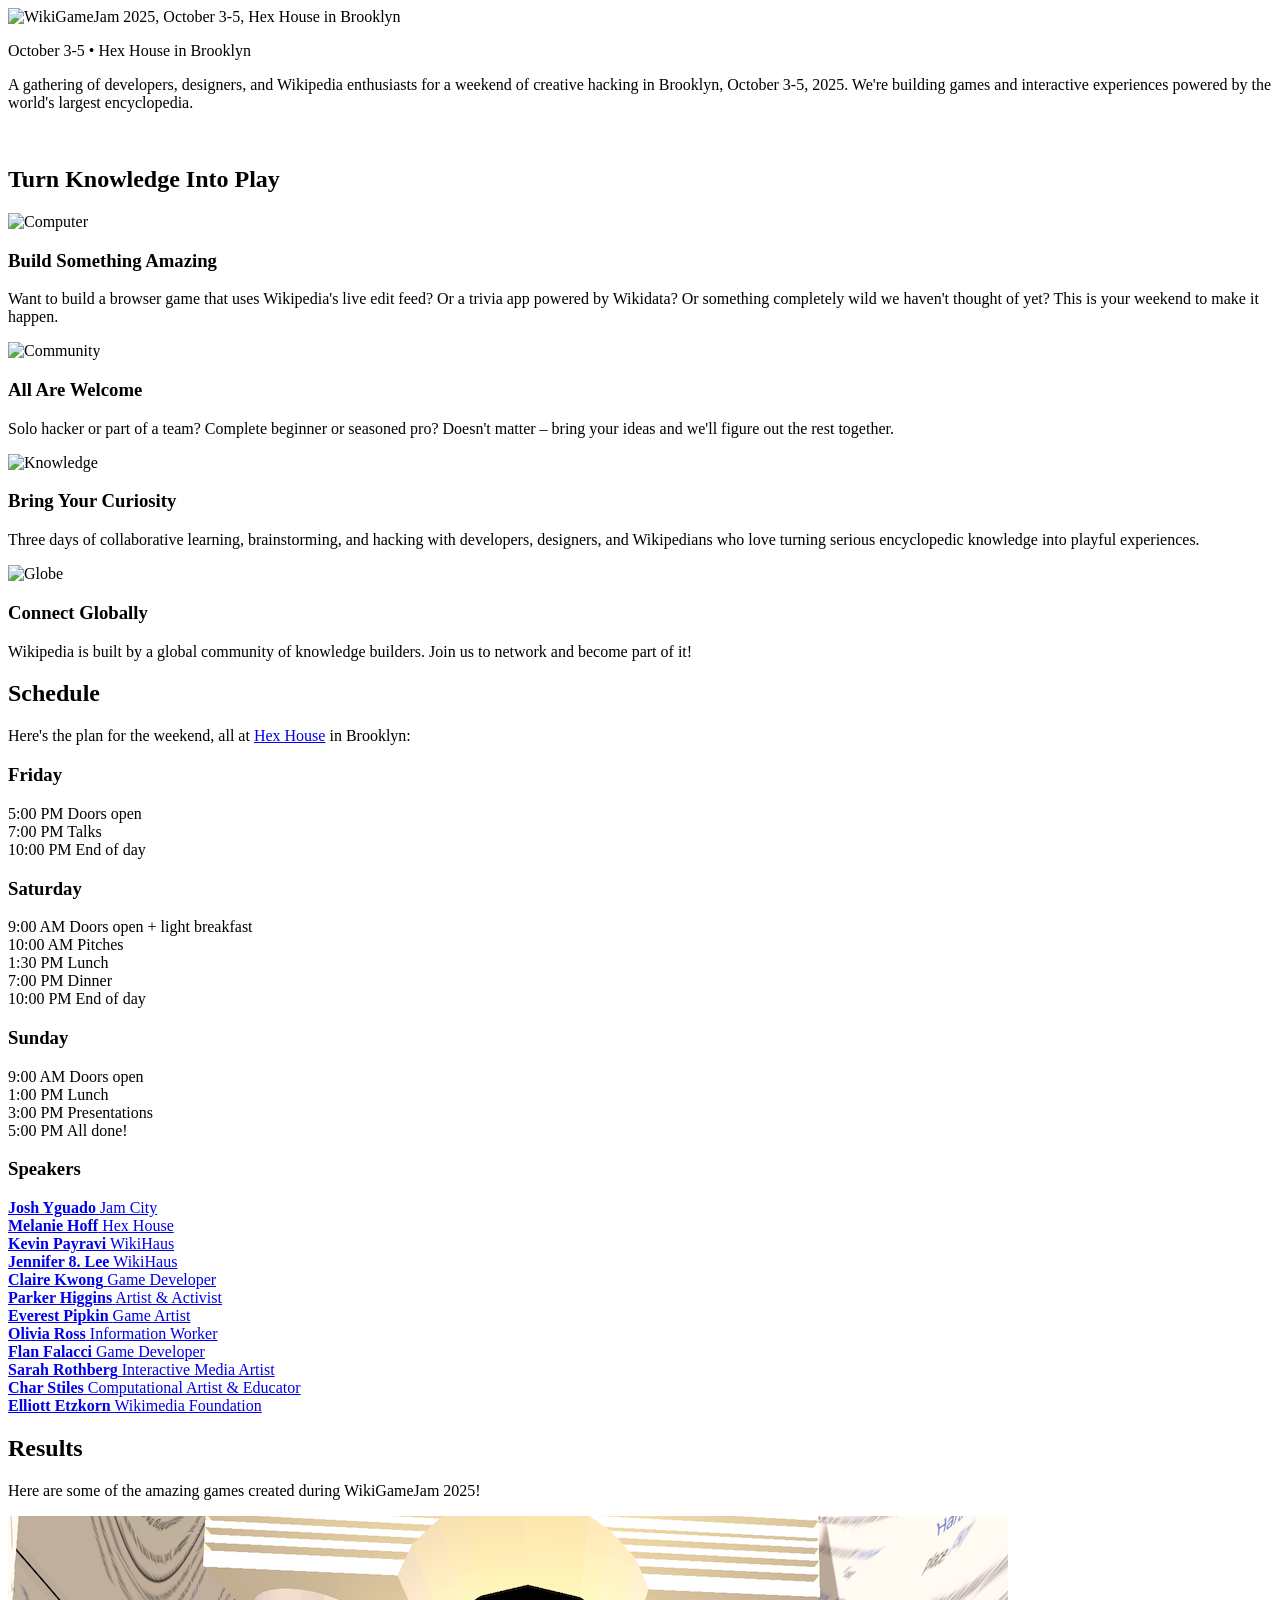
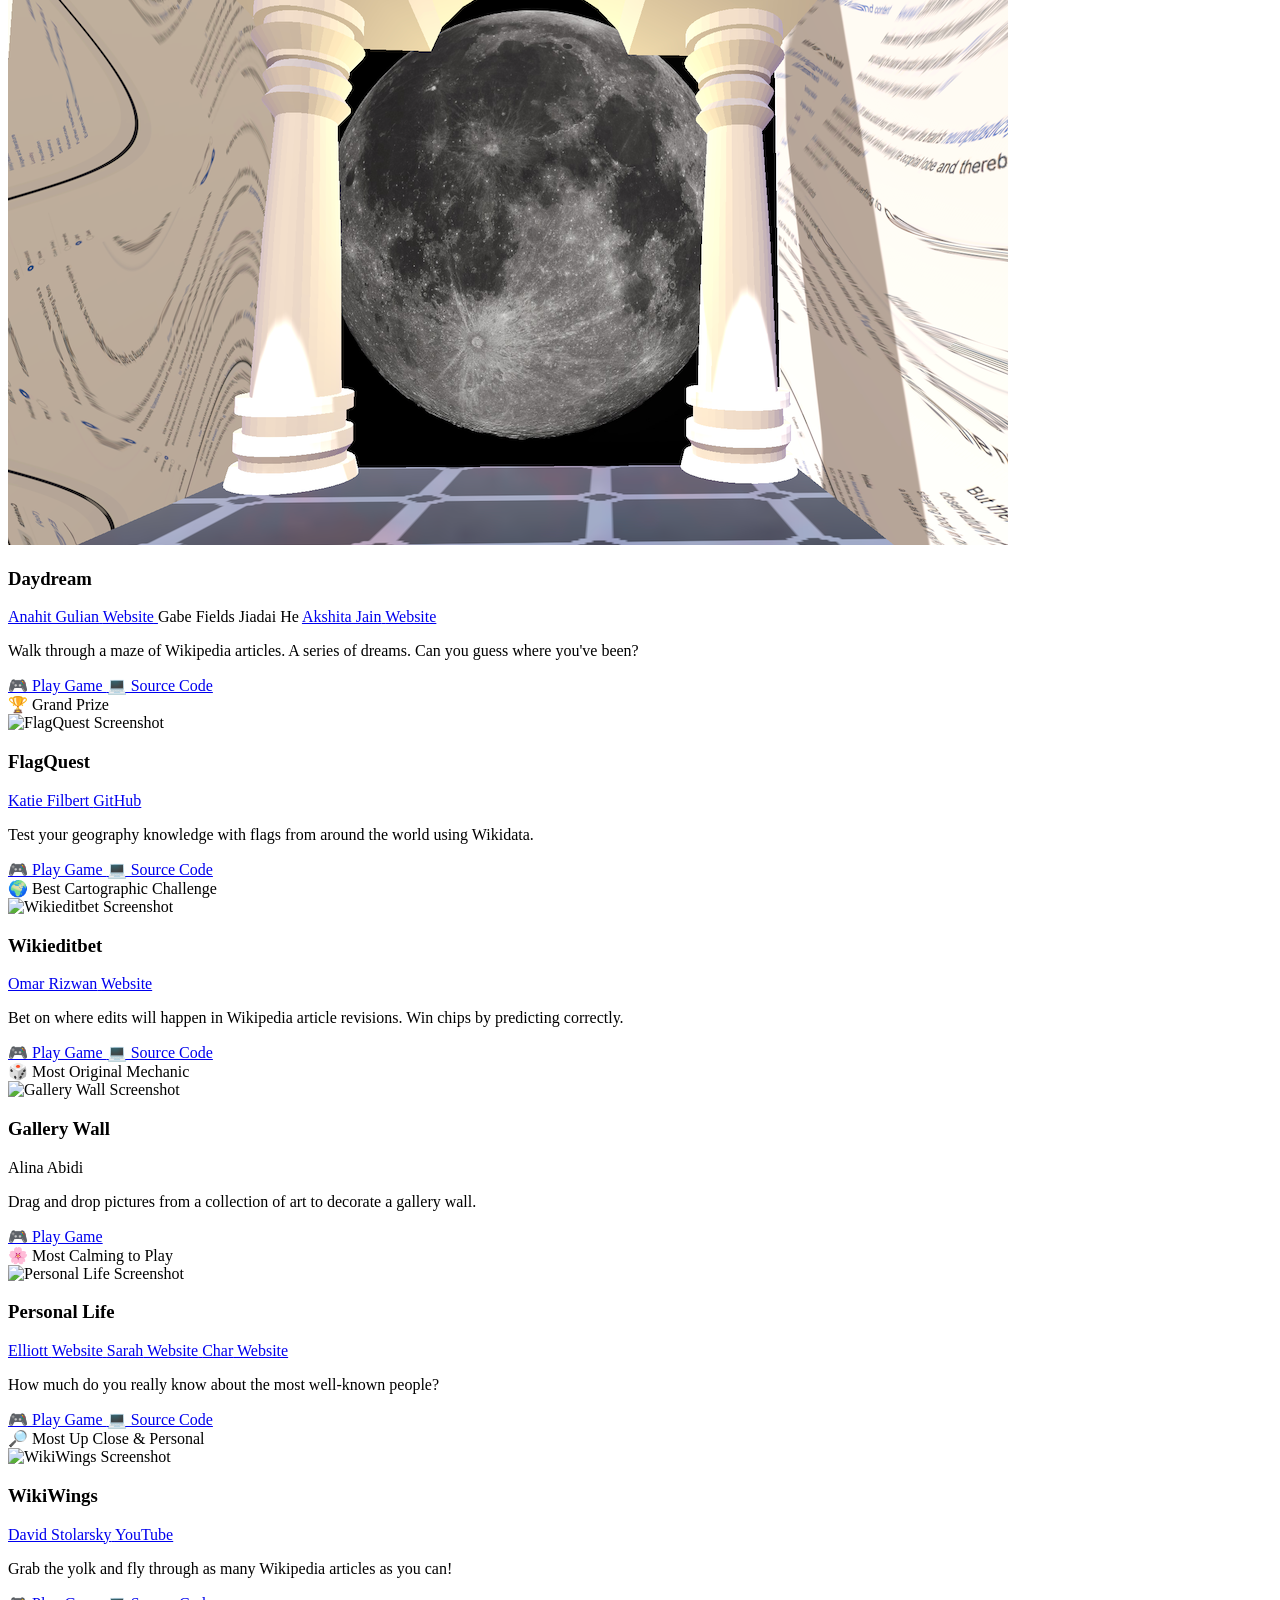
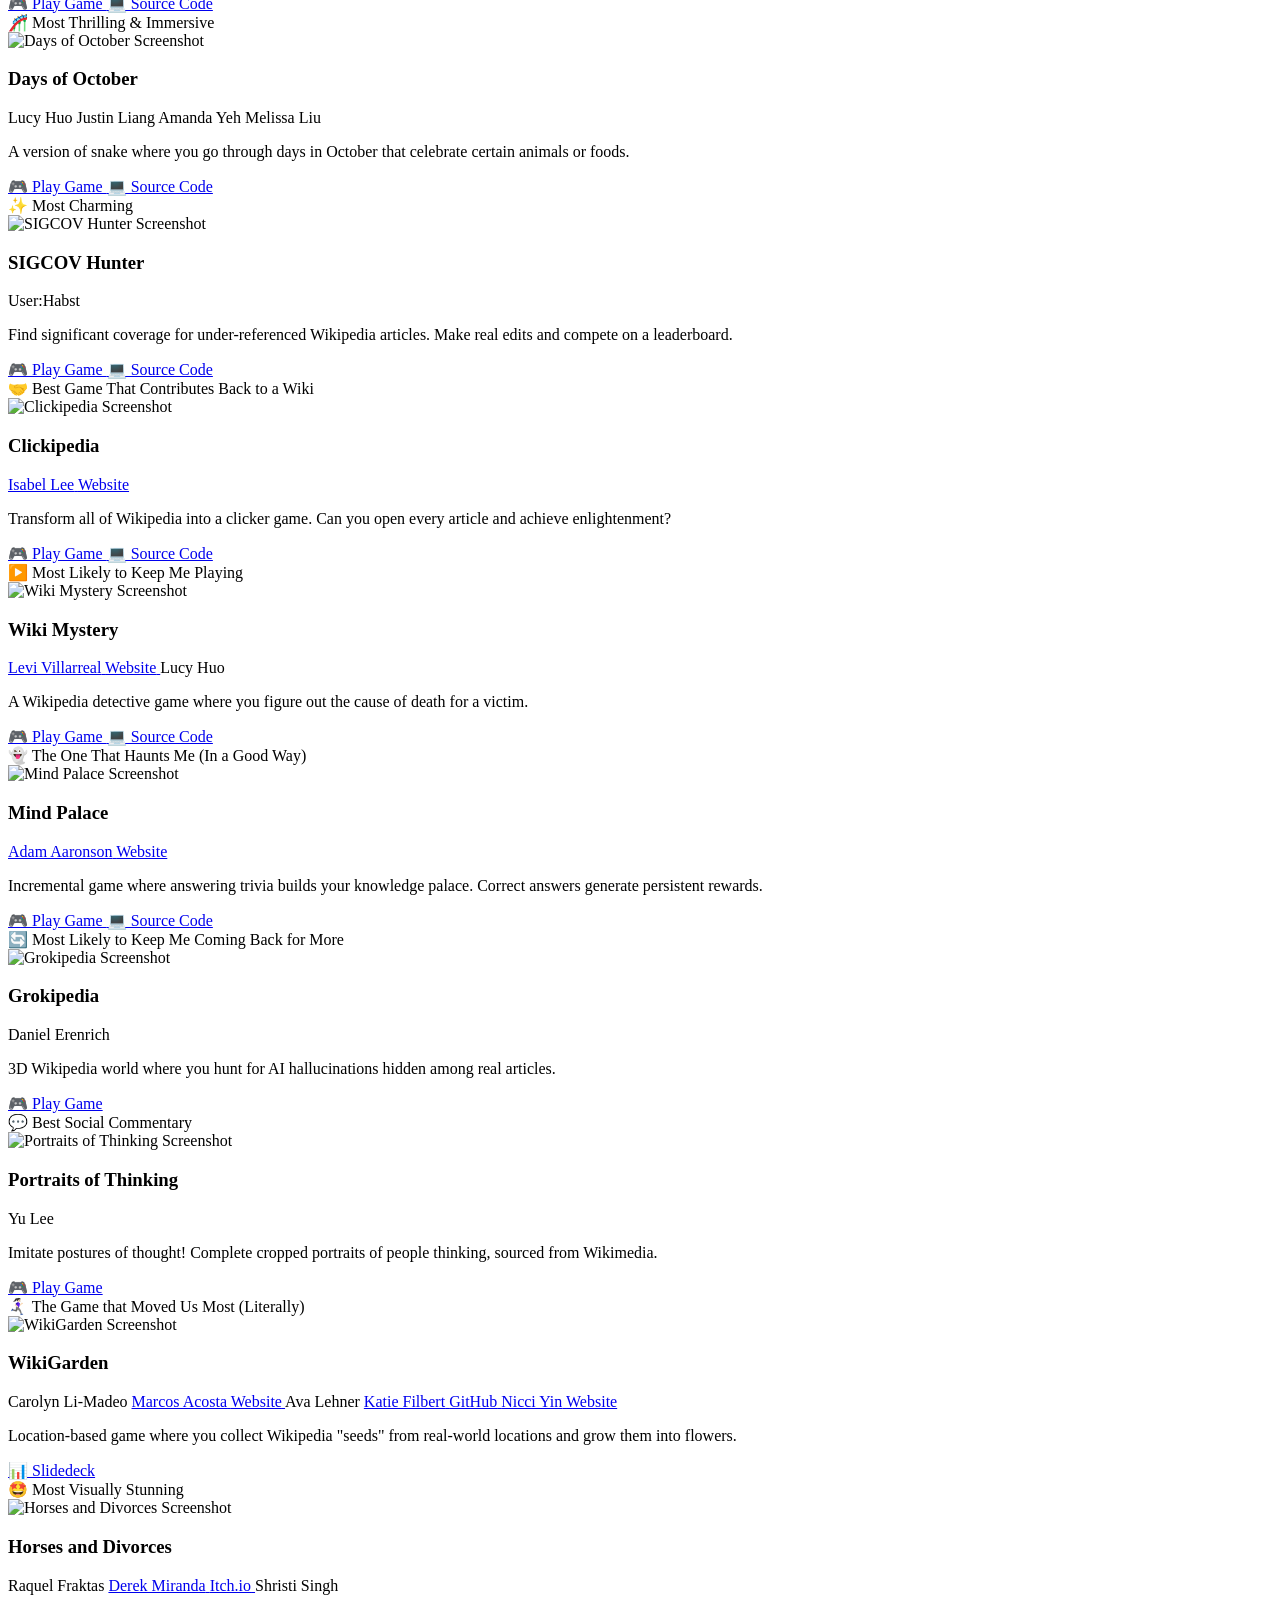
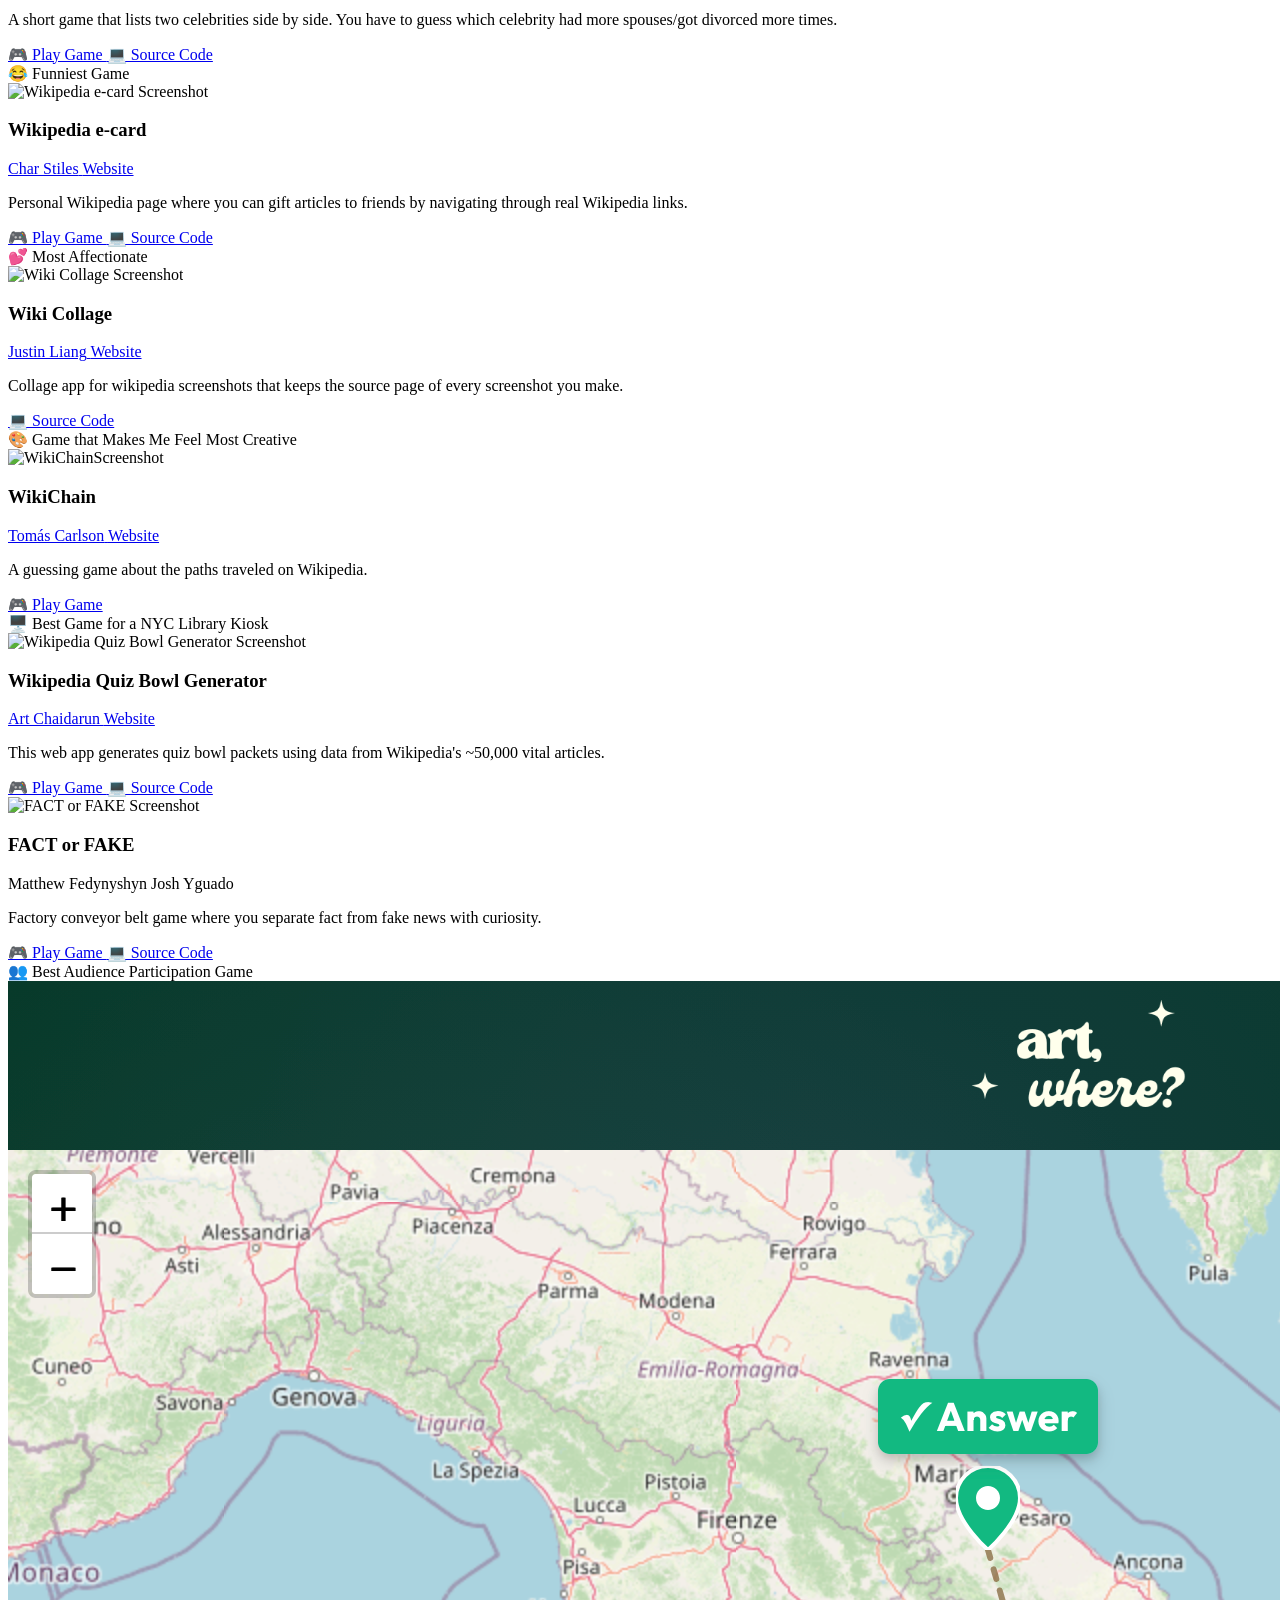
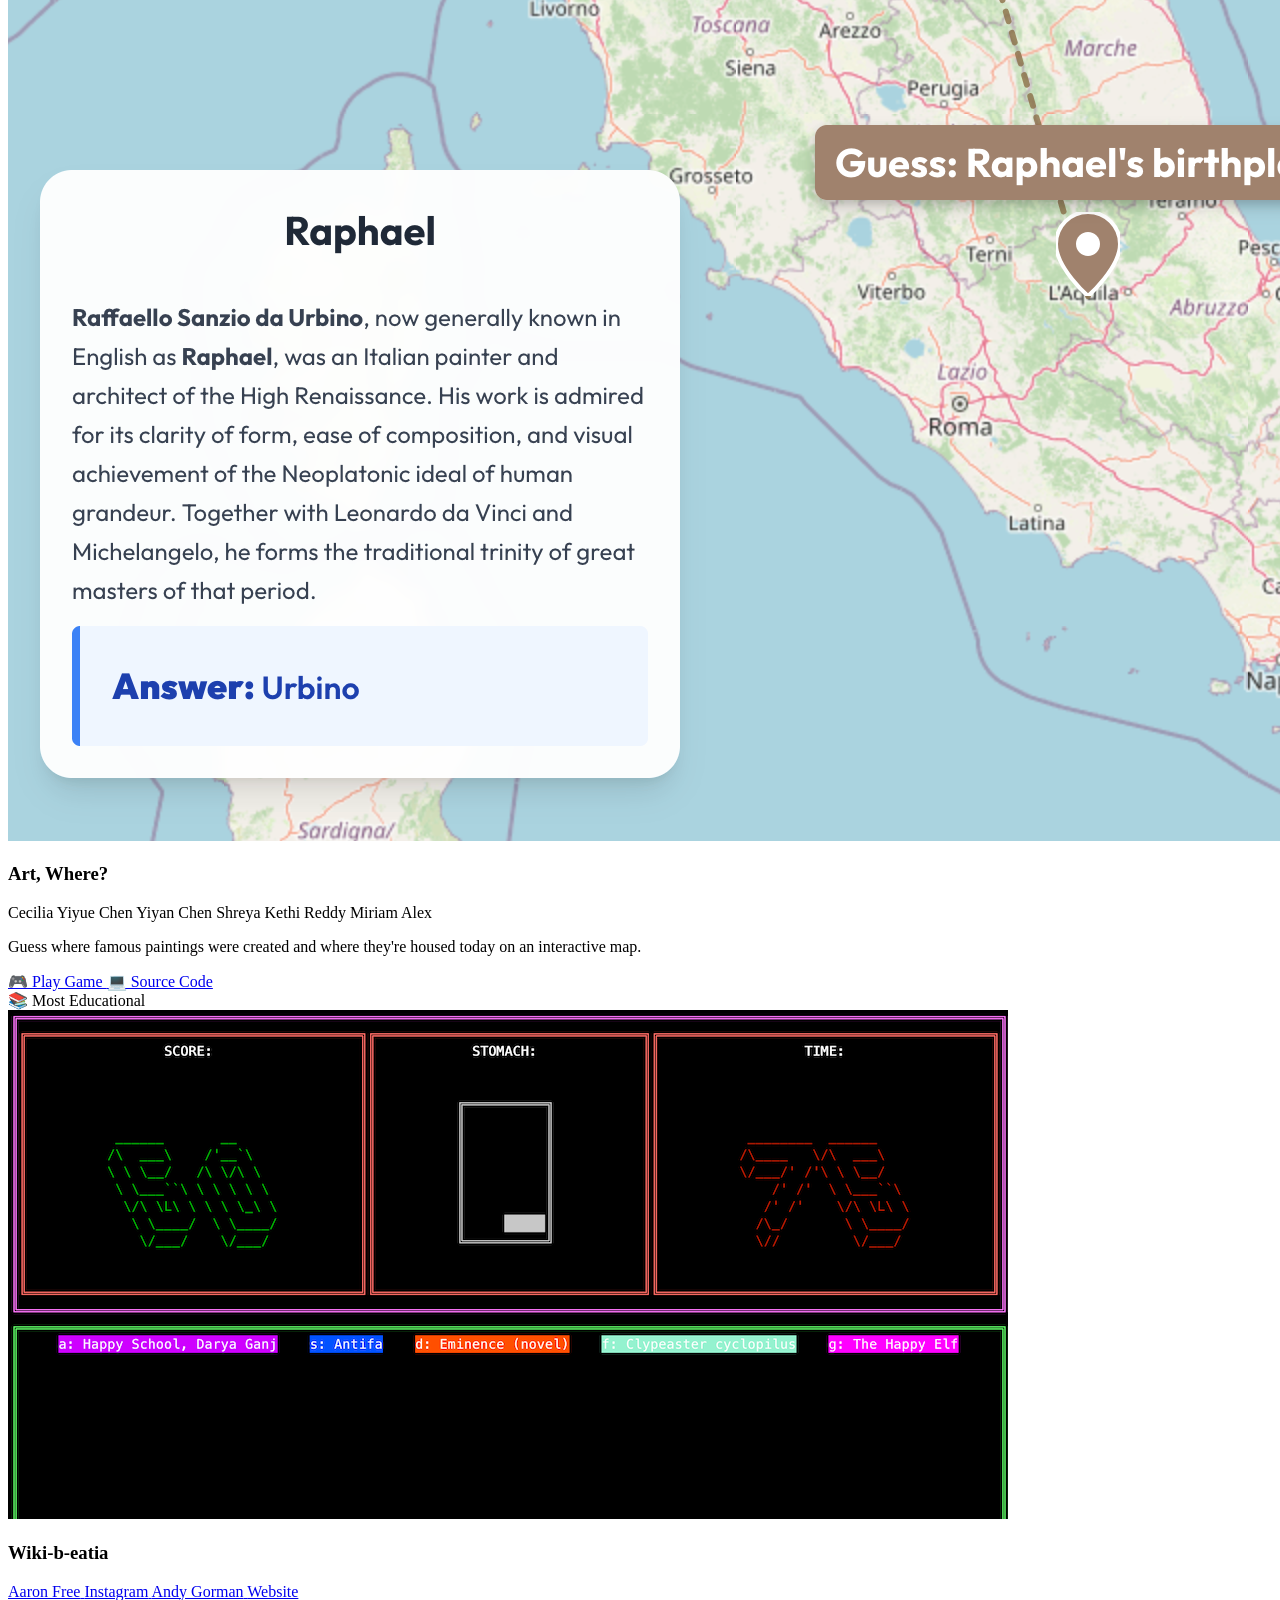
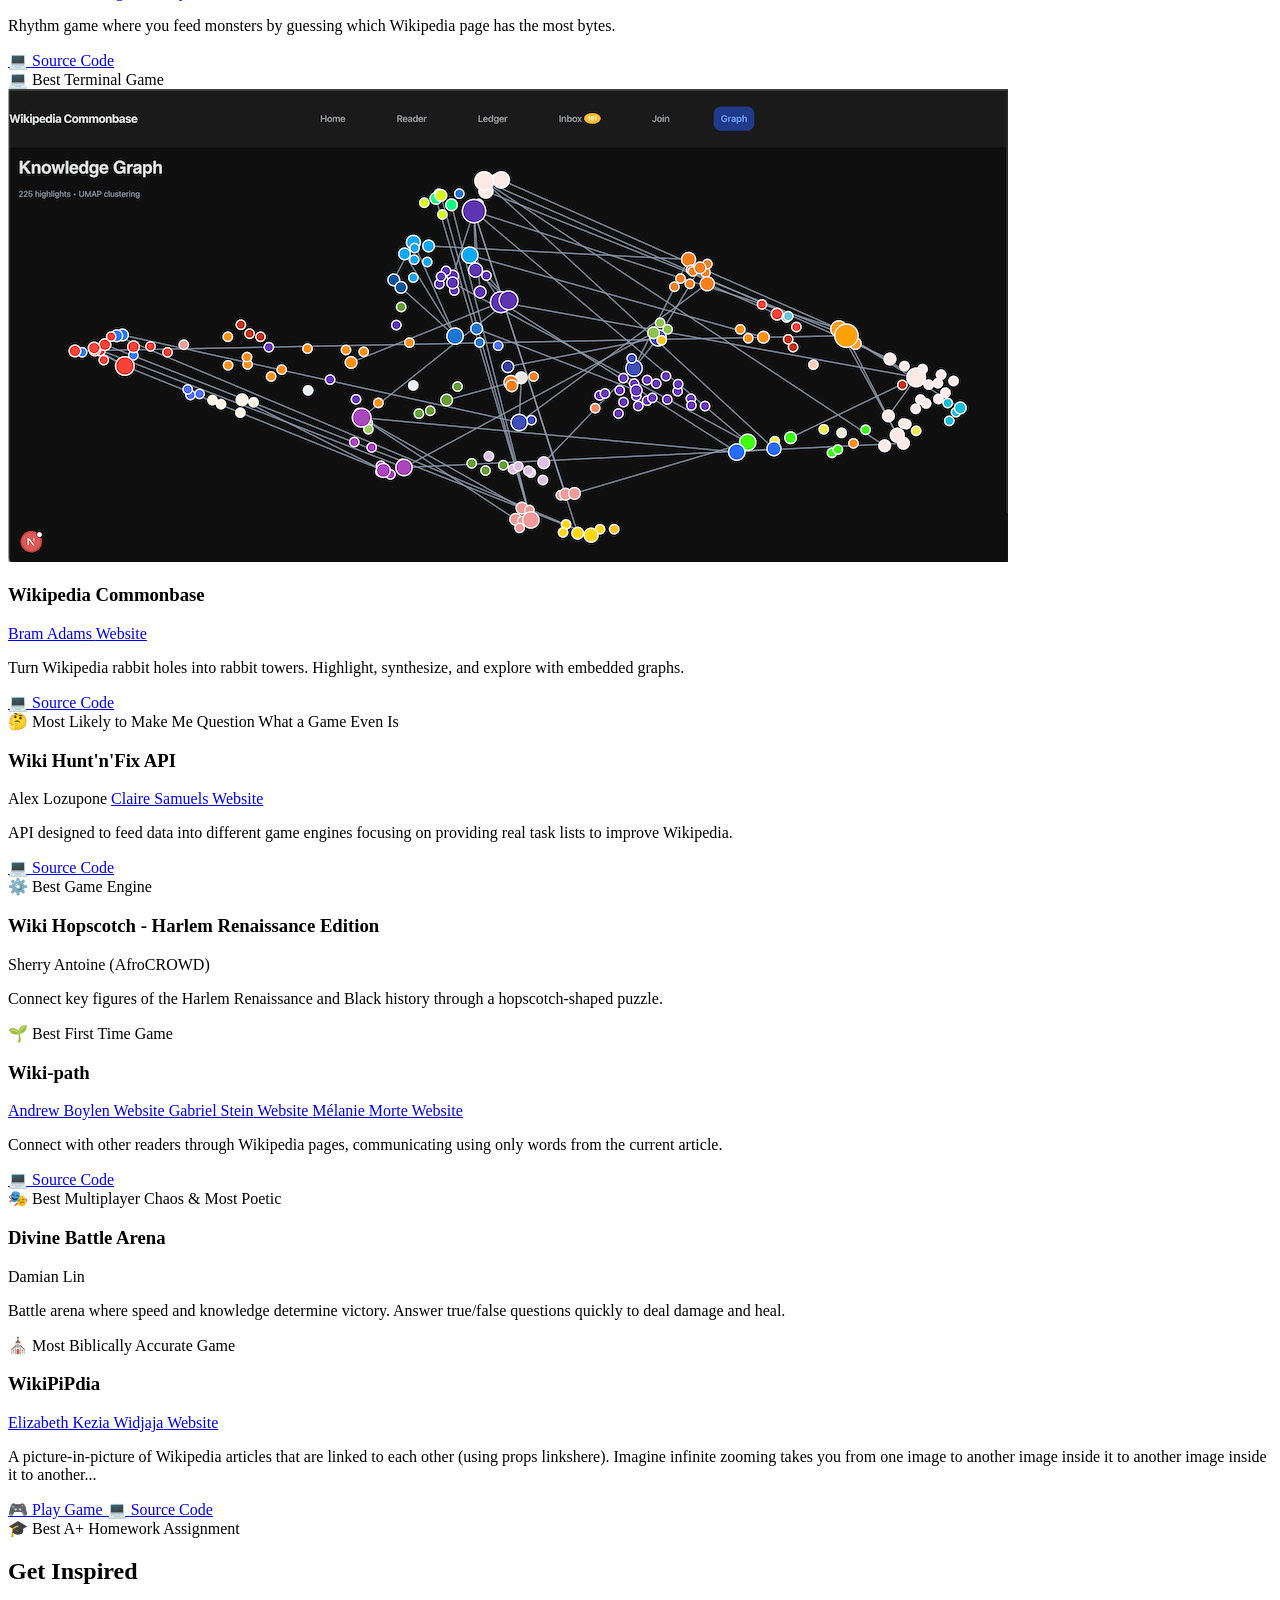
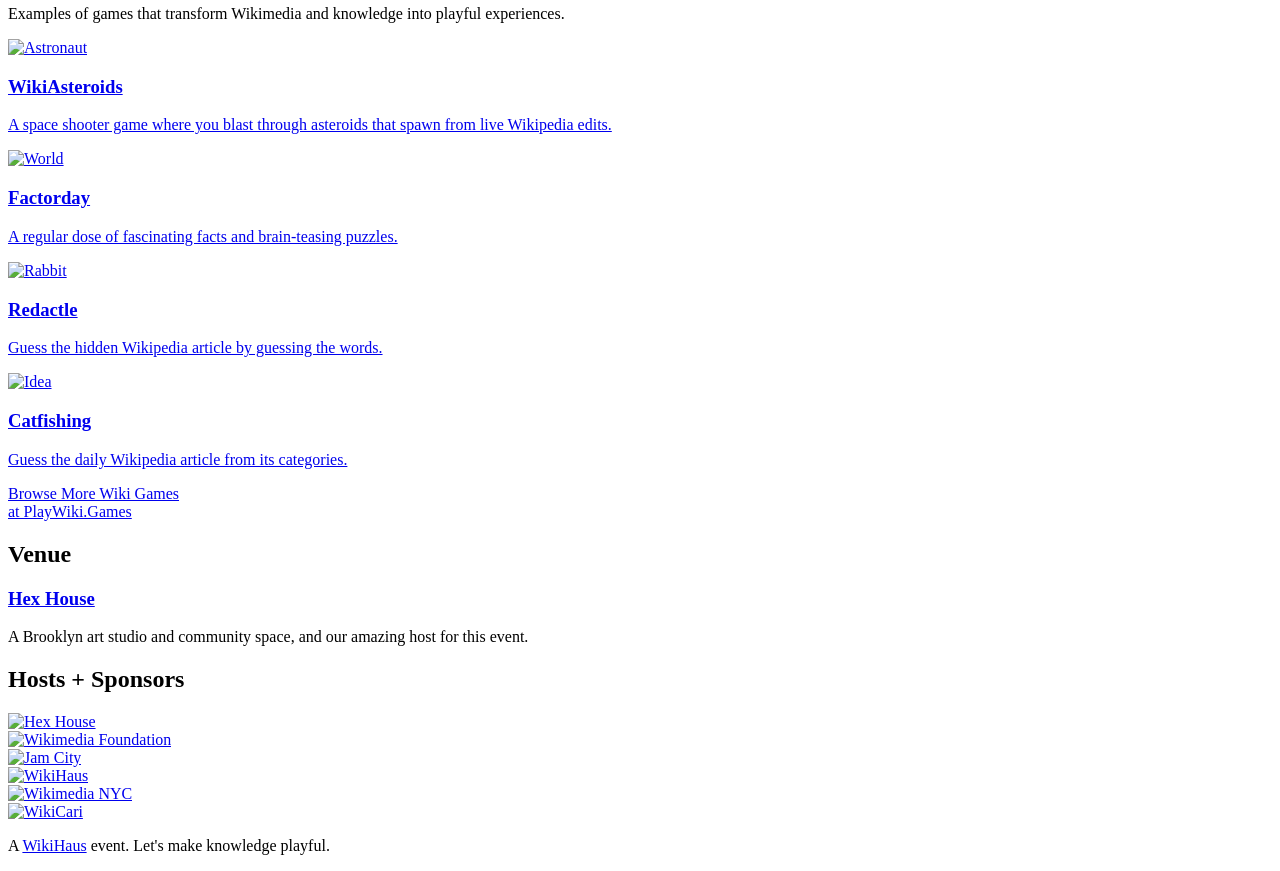
==== commit b20c4d2d: "Adding images for several NYC 2025 games" ====
--- a/nyc-2025/index.html
+++ b/nyc-2025/index.html
@@ -36,7 +36,8 @@
                             <img src="../img/symbol-computer.svg" alt="Computer" class="media-lg">
                         </div>
                         <h3 class="text-header-lg text-uppercase">Build Something Amazing</h3>
-                        <p class="description-compact">Want to build a browser game that uses Wikipedia's live edit feed? Or a trivia app powered by
+                        <p class="description-compact">Want to build a browser game that uses Wikipedia's live edit
+                            feed? Or a trivia app powered by
                             Wikidata? Or something completely wild we haven't thought of yet? This is your weekend to
                             make it happen.</p>
                     </div>
@@ -45,7 +46,8 @@
                             <img src="../img/symbol-community.svg" alt="Community" class="media-lg">
                         </div>
                         <h3 class="text-header-lg text-uppercase">All Are Welcome</h3>
-                        <p class="description-compact">Solo hacker or part of a team? Complete beginner or seasoned pro? Doesn't matter – bring your
+                        <p class="description-compact">Solo hacker or part of a team? Complete beginner or seasoned pro?
+                            Doesn't matter – bring your
                             ideas and we'll figure out the rest together.</p>
                     </div>
                     <div class="card card-lg card-green">
@@ -53,7 +55,8 @@
                             <img src="../img/symbol-knowledge.svg" alt="Knowledge" class="media-lg">
                         </div>
                         <h3 class="text-header-lg text-uppercase">Bring Your Curiosity</h3>
-                        <p class="description-compact">Three days of collaborative learning, brainstorming, and hacking with developers, designers,
+                        <p class="description-compact">Three days of collaborative learning, brainstorming, and hacking
+                            with developers, designers,
                             and Wikipedians who love turning serious encyclopedic knowledge into playful experiences.
                         </p>
                     </div>
@@ -62,7 +65,8 @@
                             <img src="../img/symbol-globe.svg" alt="Globe" class="media-lg">
                         </div>
                         <h3 class="text-header-lg text-uppercase">Connect Globally</h3>
-                        <p class="description-compact">Wikipedia is built by a global community of knowledge builders. Join us to network and become
+                        <p class="description-compact">Wikipedia is built by a global community of knowledge builders.
+                            Join us to network and become
                             part of it!</p>
                     </div>
                 </div>
@@ -226,6 +230,46 @@
                 <div class="games-grid">
                     <div class="game-card">
                         <div class="game-screenshot-container">
+                            <img src="../img/2025-nyc-daydream.png" alt="Daydream Screenshot" class="game-screenshot">
+                        </div>
+                        <div class="game-content">
+                            <h3>Daydream</h3>
+                            <div class="game-authors">
+                                <div class="authors-list">
+                                    <a href="https://anahitgulian.com" target="_blank" rel="noopener"
+                                        class="author-link">
+                                        <span class="author-name">Anahit Gulian</span>
+                                        <span class="author-social">Website</span>
+                                    </a>
+                                    <span class="author-name">Gabe Fields</span>
+                                    <span class="author-name">Jiadai He</span>
+                                    <a href="https://akshita-jain.com" target="_blank" rel="noopener"
+                                        class="author-link">
+                                        <span class="author-name">Akshita Jain</span>
+                                        <span class="author-social">Website</span>
+                                    </a>
+                                </div>
+                            </div>
+                            <p class="game-description">Walk through a maze of Wikipedia articles. A series of dreams.
+                                Can you guess where you've been?</p>
+                            <div class="game-links">
+                                <a href="https://sathytrench.itch.io/daydream" target="_blank" rel="noopener"
+                                    class="game-link play-link">
+                                    🎮 Play Game
+                                </a>
+                                <a href="https://github.com/sathytrench/daydream" target="_blank" rel="noopener"
+                                    class="game-link code-link">
+                                    💻 Source Code
+                                </a>
+                            </div>
+                            <div class="winning-badge">
+                                <span class="badge-text">🏆 <span class="badge-text-content">Grand Prize</span></span>
+                            </div>
+                        </div>
+                    </div>
+
+                    <div class="game-card">
+                        <div class="game-screenshot-container">
                             <img src="../img/2025-nyc-flagquest.png" alt="FlagQuest Screenshot" class="game-screenshot">
                         </div>
                         <div class="game-content">
@@ -531,7 +575,8 @@
 
                     <div class="game-card">
                         <div class="game-screenshot-container">
-                            <img src="../img/2025-nyc-mindpalace.png" alt="Mind Palace Screenshot" class="game-screenshot">
+                            <img src="../img/2025-nyc-mindpalace.png" alt="Mind Palace Screenshot"
+                                class="game-screenshot">
                         </div>
                         <div class="game-content">
                             <h3>Mind Palace</h3>
@@ -563,7 +608,8 @@
 
                     <div class="game-card">
                         <div class="game-screenshot-container">
-                            <img src="../img/2025-nyc-grokipedia.png" alt="Grokipedia Screenshot" class="game-screenshot">
+                            <img src="../img/2025-nyc-grokipedia.png" alt="Grokipedia Screenshot"
+                                class="game-screenshot">
                         </div>
                         <div class="game-content">
                             <h3>Grokipedia</h3>
@@ -617,7 +663,8 @@
 
                     <div class="game-card">
                         <div class="game-screenshot-container">
-                            <img src="../img/2025-nyc-wikigarden.png" alt="WikiGarden Screenshot" class="game-screenshot">
+                            <img src="../img/2025-nyc-wikigarden.png" alt="WikiGarden Screenshot"
+                                class="game-screenshot">
                         </div>
                         <div class="game-content">
                             <h3>WikiGarden</h3>
@@ -785,8 +832,8 @@
 
                     <div class="game-card">
                         <div class="game-screenshot-container">
-                            <img src="../img/2025-nyc-quizbowlgenerator.png" alt="Wikipedia Quiz Bowl Generator Screenshot"
-                                class="game-screenshot">
+                            <img src="../img/2025-nyc-quizbowlgenerator.png"
+                                alt="Wikipedia Quiz Bowl Generator Screenshot" class="game-screenshot">
                         </div>
                         <div class="game-content">
                             <h3>Wikipedia Quiz Bowl Generator</h3>
@@ -845,194 +892,10 @@
                     </div>
 
                     <div class="game-card">
-                        <div class="game-content">
-                            <h3>Wikipedia Commonbase</h3>
-                            <div class="game-authors">
-                                <div class="authors-list">
-                                    <a href="https://bramadams.dev" target="_blank" rel="noopener" class="author-link">
-                                        <span class="author-name">Bram Adams</span>
-                                        <span class="author-social">Website</span>
-                                    </a>
-                                </div>
-                            </div>
-                            <p class="game-description">Turn Wikipedia rabbit holes into rabbit towers. Highlight,
-                                synthesize, and explore with embedded graphs.</p>
-                            <div class="game-links">
-                                <a href="https://github.com/bramses/wikicommonbase" target="_blank" rel="noopener"
-                                    class="game-link code-link">
-                                    💻 Source Code
-                                </a>
-                            </div>
-                            <div class="winning-badge">
-                                <span class="badge-text">🤔 <span class="badge-text-content">Most Likely to Make Me
-                                        Question What a Game Even Is</span></span>
-                            </div>
-                        </div>
-                    </div>
-
-                    <div class="game-card">
-                        <div class="game-content">
-                            <h3>Wiki Hunt'n'Fix API</h3>
-                            <div class="game-authors">
-                                <div class="authors-list">
-                                    <span class="author-name">Alex Lozupone</span>
-                                    <a href="https://clairemation.com" target="_blank" rel="noopener"
-                                        class="author-link">
-                                        <span class="author-name">Claire Samuels</span>
-                                        <span class="author-social">Website</span>
-                                    </a>
-                                </div>
-                            </div>
-                            <p class="game-description">API designed to feed data into different game engines
-                                focusing on providing real task lists to improve Wikipedia.</p>
-                            <div class="game-links">
-                                <a href="https://github.com/clairemation/wikigame" target="_blank" rel="noopener"
-                                    class="game-link code-link">
-                                    💻 Source Code
-                                </a>
-                            </div>
-                            <div class="winning-badge">
-                                <span class="badge-text">⚙️ Best Game Engine</span>
-                            </div>
-                        </div>
-                    </div>
-
-                    <div class="game-card">
-                        <div class="game-content">
-                            <h3>Wiki Hopscotch - Harlem Renaissance Edition</h3>
-                            <div class="game-authors">
-                                <div class="authors-list">
-                                    <span class="author-name">Sherry Antoine (AfroCROWD)</span>
-                                </div>
-                            </div>
-                            <p class="game-description">Connect key figures of the Harlem Renaissance and Black history
-                                through a hopscotch-shaped puzzle.</p>
-                            <div class="winning-badge">
-                                <span class="badge-text">🌱 Best First Time Game</span>
-                            </div>
-                        </div>
-                    </div>
-
-                    <div class="game-card">
-                        <div class="game-content">
-                            <h3>Wiki-path</h3>
-                            <div class="game-authors">
-                                <div class="authors-list">
-                                    <a href="https://www.andrew-boylan.com/" target="_blank" rel="noopener"
-                                        class="author-link">
-                                        <span class="author-name">Andrew Boylen</span>
-                                        <span class="author-social">Website</span>
-                                    </a>
-                                    <a href="https://gabestein.com" target="_blank" rel="noopener" class="author-link">
-                                        <span class="author-name">Gabriel Stein</span>
-                                        <span class="author-social">Website</span>
-                                    </a>
-                                    <a href="https://melaniemorte.com" target="_blank" rel="noopener"
-                                        class="author-link">
-                                        <span class="author-name">Mélanie Morte</span>
-                                        <span class="author-social">Website</span>
-                                    </a>
-                                </div>
-                            </div>
-                            <p class="game-description">Connect with other readers through Wikipedia pages,
-                                communicating using only words from the current article.</p>
-                            <div class="game-links">
-                                <a href="https://github.com/eastmountaincode/wiki-path-001" target="_blank"
-                                    rel="noopener" class="game-link code-link">
-                                    💻 Source Code
-                                </a>
-                            </div>
-                            <div class="winning-badge">
-                                <span class="badge-text">🎭 Best Multiplayer Chaos & Most Poetic</span>
-                            </div>
-                        </div>
-                    </div>
-
-                    <div class="game-card">
-                        <div class="game-content">
-                            <h3>Divine Battle Arena</h3>
-                            <div class="game-authors">
-                                <div class="authors-list">
-                                    <span class="author-name">Damian Lin</span>
-                                </div>
-                            </div>
-                            <p class="game-description">Battle arena where speed and knowledge determine victory. Answer
-                                true/false questions quickly to deal damage and heal.</p>
-                            <div class="winning-badge">
-                                <span class="badge-text">⛪ Most Biblically Accurate Game</span>
-                            </div>
-                        </div>
-                    </div>
-
-                    <div class="game-card">
-                        <div class="game-content">
-                            <h3>Wiki-b-eatia</h3>
-                            <div class="game-authors">
-                                <div class="authors-list">
-                                    <a href="https://www.instagram.com/tinted.window/" target="_blank" rel="noopener"
-                                        class="author-link">
-                                        <span class="author-name">Aaron Free</span>
-                                        <span class="author-social">Instagram</span>
-                                    </a>
-                                    <a href="https://gorman.zone" target="_blank" rel="noopener" class="author-link">
-                                        <span class="author-name">Andy Gorman</span>
-                                        <span class="author-social">Website</span>
-                                    </a>
-                                </div>
-                            </div>
-                            <p class="game-description">Rhythm game where you feed monsters by guessing which Wikipedia
-                                page has the most bytes.</p>
-                            <div class="game-links">
-                                <a href="https://github.com/bicyclesforthemind/wiki-b-eatia" target="_blank"
-                                    rel="noopener" class="game-link code-link">
-                                    💻 Source Code
-                                </a>
-                            </div>
-                            <div class="winning-badge">
-                                <span class="badge-text">💻 <span class="badge-text-content">Best Terminal
-                                        Game</span></span>
-                            </div>
-                        </div>
-                    </div>
-
-                    <div class="game-card">
-                        <div class="game-content">
-                            <h3>Daydream</h3>
-                            <div class="game-authors">
-                                <div class="authors-list">
-                                    <a href="https://anahitgulian.com" target="_blank" rel="noopener"
-                                        class="author-link">
-                                        <span class="author-name">Anahit Gulian</span>
-                                        <span class="author-social">Website</span>
-                                    </a>
-                                    <span class="author-name">Gabe Fields</span>
-                                    <span class="author-name">Jiadai He</span>
-                                    <a href="https://akshita-jain.com" target="_blank" rel="noopener"
-                                        class="author-link">
-                                        <span class="author-name">Akshita Jain</span>
-                                        <span class="author-social">Website</span>
-                                    </a>
-                                </div>
-                            </div>
-                            <p class="game-description">Walk through a maze of Wikipedia articles. A series of dreams.
-                                Can you guess where you've been?</p>
-                            <div class="game-links">
-                                <a href="https://sathytrench.itch.io/daydream" target="_blank" rel="noopener"
-                                    class="game-link play-link">
-                                    🎮 Play Game
-                                </a>
-                                <a href="https://github.com/sathytrench/daydream" target="_blank" rel="noopener"
-                                    class="game-link code-link">
-                                    💻 Source Code
-                                </a>
-                            </div>
-                            <div class="winning-badge">
-                                <span class="badge-text">🏆 <span class="badge-text-content">Grand Prize</span></span>
-                            </div>
-                        </div>
-                    </div>
-
-                    <div class="game-card">
+                        <div class="game-screenshot-container">
+                            <img src="../img/2025-nyc-artwhere.png" alt="Art, Where? Screenshot"
+                                class="game-screenshot">
+                        </div>
                         <div class="game-content">
                             <h3>Art, Where?</h3>
                             <div class="game-authors">
@@ -1058,6 +921,165 @@
                             <div class="winning-badge">
                                 <span class="badge-text">📚 <span class="badge-text-content">Most
                                         Educational</span></span>
+                            </div>
+                        </div>
+                    </div>
+
+                    <div class="game-card">
+                        <div class="game-screenshot-container">
+                            <img src="../img/2025-nyc-wikibeatia.png" alt="Wiki-b-eatia Screenshot"
+                                class="game-screenshot">
+                        </div>
+                        <div class="game-content">
+                            <h3>Wiki-b-eatia</h3>
+                            <div class="game-authors">
+                                <div class="authors-list">
+                                    <a href="https://www.instagram.com/tinted.window/" target="_blank" rel="noopener"
+                                        class="author-link">
+                                        <span class="author-name">Aaron Free</span>
+                                        <span class="author-social">Instagram</span>
+                                    </a>
+                                    <a href="https://gorman.zone" target="_blank" rel="noopener" class="author-link">
+                                        <span class="author-name">Andy Gorman</span>
+                                        <span class="author-social">Website</span>
+                                    </a>
+                                </div>
+                            </div>
+                            <p class="game-description">Rhythm game where you feed monsters by guessing which Wikipedia
+                                page has the most bytes.</p>
+                            <div class="game-links">
+                                <a href="https://github.com/bicyclesforthemind/wiki-b-eatia" target="_blank"
+                                    rel="noopener" class="game-link code-link">
+                                    💻 Source Code
+                                </a>
+                            </div>
+                            <div class="winning-badge">
+                                <span class="badge-text">💻 <span class="badge-text-content">Best Terminal
+                                        Game</span></span>
+                            </div>
+                        </div>
+                    </div>
+
+                    <div class="game-card">
+                        <div class="game-screenshot-container">
+                            <img src="../img/2025-nyc-commonbase.png" alt="Wikipedia Commonbase Screenshot"
+                                class="game-screenshot">
+                        </div>
+                        <div class="game-content">
+                            <h3>Wikipedia Commonbase</h3>
+                            <div class="game-authors">
+                                <div class="authors-list">
+                                    <a href="https://bramadams.dev" target="_blank" rel="noopener" class="author-link">
+                                        <span class="author-name">Bram Adams</span>
+                                        <span class="author-social">Website</span>
+                                    </a>
+                                </div>
+                            </div>
+                            <p class="game-description">Turn Wikipedia rabbit holes into rabbit towers. Highlight,
+                                synthesize, and explore with embedded graphs.</p>
+                            <div class="game-links">
+                                <a href="https://github.com/bramses/wikicommonbase" target="_blank" rel="noopener"
+                                    class="game-link code-link">
+                                    💻 Source Code
+                                </a>
+                            </div>
+                            <div class="winning-badge">
+                                <span class="badge-text">🤔 <span class="badge-text-content">Most Likely to Make Me
+                                        Question What a Game Even Is</span></span>
+                            </div>
+                        </div>
+                    </div>
+
+                    <div class="game-card">
+                        <div class="game-content">
+                            <h3>Wiki Hunt'n'Fix API</h3>
+                            <div class="game-authors">
+                                <div class="authors-list">
+                                    <span class="author-name">Alex Lozupone</span>
+                                    <a href="https://clairemation.com" target="_blank" rel="noopener"
+                                        class="author-link">
+                                        <span class="author-name">Claire Samuels</span>
+                                        <span class="author-social">Website</span>
+                                    </a>
+                                </div>
+                            </div>
+                            <p class="game-description">API designed to feed data into different game engines
+                                focusing on providing real task lists to improve Wikipedia.</p>
+                            <div class="game-links">
+                                <a href="https://github.com/clairemation/wikigame" target="_blank" rel="noopener"
+                                    class="game-link code-link">
+                                    💻 Source Code
+                                </a>
+                            </div>
+                            <div class="winning-badge">
+                                <span class="badge-text">⚙️ Best Game Engine</span>
+                            </div>
+                        </div>
+                    </div>
+
+                    <div class="game-card">
+                        <div class="game-content">
+                            <h3>Wiki Hopscotch - Harlem Renaissance Edition</h3>
+                            <div class="game-authors">
+                                <div class="authors-list">
+                                    <span class="author-name">Sherry Antoine (AfroCROWD)</span>
+                                </div>
+                            </div>
+                            <p class="game-description">Connect key figures of the Harlem Renaissance and Black history
+                                through a hopscotch-shaped puzzle.</p>
+                            <div class="winning-badge">
+                                <span class="badge-text">🌱 Best First Time Game</span>
+                            </div>
+                        </div>
+                    </div>
+
+                    <div class="game-card">
+                        <div class="game-content">
+                            <h3>Wiki-path</h3>
+                            <div class="game-authors">
+                                <div class="authors-list">
+                                    <a href="https://www.andrew-boylan.com/" target="_blank" rel="noopener"
+                                        class="author-link">
+                                        <span class="author-name">Andrew Boylen</span>
+                                        <span class="author-social">Website</span>
+                                    </a>
+                                    <a href="https://gabestein.com" target="_blank" rel="noopener" class="author-link">
+                                        <span class="author-name">Gabriel Stein</span>
+                                        <span class="author-social">Website</span>
+                                    </a>
+                                    <a href="https://melaniemorte.com" target="_blank" rel="noopener"
+                                        class="author-link">
+                                        <span class="author-name">Mélanie Morte</span>
+                                        <span class="author-social">Website</span>
+                                    </a>
+                                </div>
+                            </div>
+                            <p class="game-description">Connect with other readers through Wikipedia pages,
+                                communicating using only words from the current article.</p>
+                            <div class="game-links">
+                                <a href="https://github.com/eastmountaincode/wiki-path-001" target="_blank"
+                                    rel="noopener" class="game-link code-link">
+                                    💻 Source Code
+                                </a>
+                            </div>
+                            <div class="winning-badge">
+                                <span class="badge-text">🎭 Best Multiplayer Chaos & Most Poetic</span>
+                            </div>
+                        </div>
+                    </div>
+
+                    <div class="game-card">
+                        <div class="game-content">
+                            <h3>Divine Battle Arena</h3>
+                            <div class="game-authors">
+                                <div class="authors-list">
+                                    <span class="author-name">Damian Lin</span>
+                                </div>
+                            </div>
+                            <p class="game-description">Battle arena where speed and knowledge determine victory. Answer
+                                true/false questions quickly to deal damage and heal.</p>
+                            <div class="winning-badge">
+                                <span class="badge-text">⛪ Most Biblically Accurate Game</span>
                             </div>
                         </div>
                     </div>
@@ -1193,4 +1215,4 @@
     </footer>
 </body>
 
-</html>
+</html>
